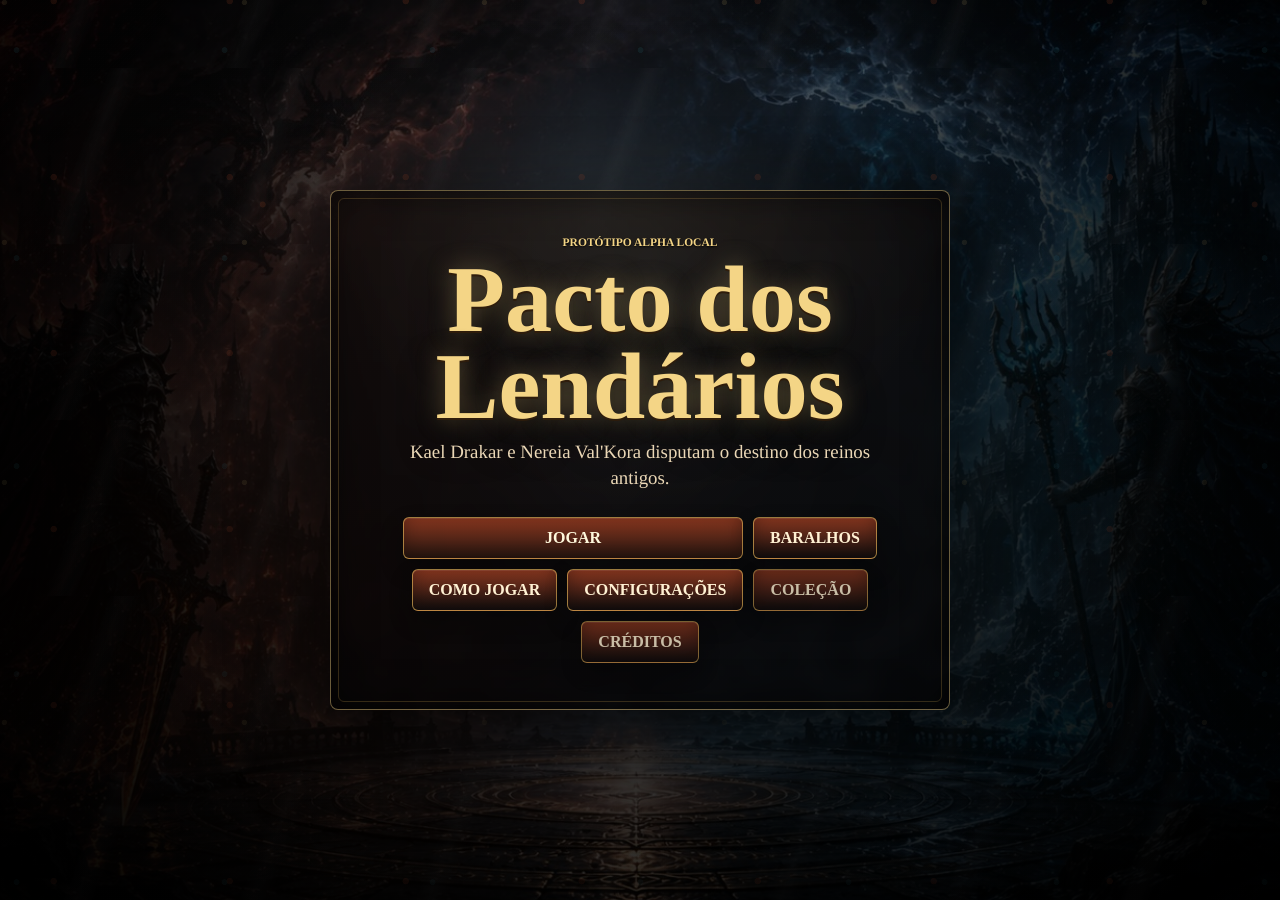
==== index.html @ d5face07 "Coloca index na raiz para GitHub Pages" ====
<!DOCTYPE html>
<html lang="pt-BR">
<head>
  <meta charset="UTF-8">
  <meta name="viewport" content="width=device-width, initial-scale=1.0">
  <title>Pacto dos Lendários - Alpha</title>
  <link rel="stylesheet" href="style.css">
</head>
<body>
  <main id="app">
    <section id="menuScreen" class="screen menu-screen active" aria-label="Menu inicial">
      <div class="menu-atmosphere" aria-hidden="true"></div>
      <div class="menu-shell">
        <p class="eyebrow">Protótipo Alpha Local</p>
        <h1>Pacto dos Lendários</h1>
        <p class="menu-subtitle">Kael Drakar e Nereia Val'Kora disputam o destino dos reinos antigos.</p>
        <div class="menu-actions">
          <button type="button" id="startMenuButton" class="primary-action">Jogar</button>
          <button type="button" id="decksMenuButton">Baralhos</button>
          <button type="button" id="howToMenuButton">Como Jogar</button>
          <button type="button" id="settingsMenuButton">Configurações</button>
          <button type="button" id="collectionMenuButton" class="minor-action">Coleção</button>
          <button type="button" id="creditsMenuButton" class="minor-action">Créditos</button>
        </div>
      </div>
    </section>

    <section id="heroScreen" class="screen hero-screen" aria-label="Seleção de herói">
      <header class="screen-header">
        <button type="button" class="ghost-button" data-screen="menu">Voltar</button>
        <div>
          <p class="eyebrow">Escolha seu pacto</p>
          <h2>Seleção de Herói</h2>
        </div>
      </header>

      <div class="hero-choice-grid">
        <button type="button" class="hero-choice fire-choice" data-select-hero="fire">
          <img src="../cards/heroes/Kael.png" alt="Kael Drakar">
          <span class="choice-body">
            <span class="eyebrow">Elemento Fogo</span>
            <strong>Kael Drakar, o Rei das Chamas Eternas</strong>
            <span>Agressão, dano e sacrifício</span>
          </span>
        </button>

        <button type="button" class="hero-choice water-choice" data-select-hero="water">
          <img src="../cards/heroes/nereia.png" alt="Nereia Val'Kora">
          <span class="choice-body">
            <span class="eyebrow">Elemento Água</span>
            <strong>Nereia Val'Kora, A Mãe das Profundezas</strong>
            <span>Cura, controle e resistência</span>
          </span>
        </button>
      </div>
    </section>

    <section id="decksScreen" class="screen content-screen" aria-label="Construção de Deck">
      <header class="screen-header">
        <button type="button" class="ghost-button" data-screen="menu">Voltar</button>
        <div>
          <p class="eyebrow">Oficina arcana</p>
          <h2>Construção de Deck</h2>
        </div>
      </header>
      <div id="deckLists" class="deck-lists"></div>
    </section>

    <section id="collectionScreen" class="screen content-screen" aria-label="Coleção">
      <header class="screen-header">
        <button type="button" class="ghost-button" data-screen="menu">Voltar</button>
        <div>
          <p class="eyebrow">Arquivo dos pactos</p>
          <h2>Coleção</h2>
        </div>
      </header>

      <div class="feature-panel">
        <h3>Cartas Disponíveis</h3>
        <p>O protótipo já contém dois conjuntos jogáveis: Fogo e Água. Use Construção de Deck para consultar as listas completas enquanto a coleção visual é expandida.</p>
      </div>
    </section>

    <section id="settingsScreen" class="screen content-screen" aria-label="Configurações">
      <header class="screen-header">
        <button type="button" class="ghost-button" data-screen="menu">Voltar</button>
        <div>
          <p class="eyebrow">Preferências</p>
          <h2>Configurações</h2>
        </div>
      </header>

      <div class="feature-panel settings-panel">
        <label>
          <span>Partículas e névoa</span>
          <input type="checkbox" checked disabled>
        </label>
        <label>
          <span>Animações de combate</span>
          <input type="checkbox" checked disabled>
        </label>
        <div class="audio-settings">
          <button type="button" id="soundToggleButton" class="sound-toggle" aria-pressed="false">Som: desligado</button>
          <label>
            <span>Volume</span>
            <input type="range" id="volumeSlider" min="0" max="100" value="55">
          </label>
        </div>
        <p>Áudio e opções avançadas ficam preparados para quando houver assets próprios no projeto.</p>
      </div>
    </section>

    <section id="creditsScreen" class="screen content-screen" aria-label="Créditos">
      <header class="screen-header">
        <button type="button" class="ghost-button" data-screen="menu">Voltar</button>
        <div>
          <p class="eyebrow">Crônicas</p>
          <h2>Créditos</h2>
        </div>
      </header>

      <div class="feature-panel">
        <h3>Pacto dos Lendários</h3>
        <p>Protótipo alpha local com arte de cartas e cenários fornecidos pelo projeto. Interface refeita com foco em clareza, fantasia medieval e sensação de card game profissional.</p>
      </div>
    </section>

    <section id="howToScreen" class="screen content-screen" aria-label="Como jogar">
      <header class="screen-header">
        <button type="button" class="ghost-button" data-screen="menu">Voltar</button>
        <div>
          <p class="eyebrow">Regras base</p>
          <h2>Como Jogar</h2>
        </div>
      </header>

      <div class="rules-panel">
        <ul>
          <li>Reduza a Vida do Herói inimigo a 0.</li>
          <li>Invoque Pactos, use Magias e controle o campo.</li>
          <li>Ataque Pactos inimigos ou o Herói quando o campo adversário estiver vazio.</li>
          <li>Pactos recém-invocados podem atacar Pactos, mas não podem atacar diretamente no mesmo turno.</li>
          <li>Cada Herói começa com 20 Vida, 5 Mana máxima, 5 Mana atual e 3 cartas.</li>
          <li>No início do turno, a Mana máxima aumenta em +1, a Mana atual enche, o jogador compra 1 carta e seus Pactos curam 1 de Vida.</li>
          <li>O limite de mão é 7 cartas. No final do turno, cartas excedentes são descartadas automaticamente.</li>
        </ul>
      </div>
    </section>

    <section id="battleScreen" class="screen battle-screen" aria-label="Batalha">
      <div id="turnSplash" class="turn-splash" aria-hidden="true"></div>
      <aside id="cardDetailPanel" class="card-detail-panel" aria-label="Detalhes da Carta">
        <p class="eyebrow">Grimório</p>
        <div class="detail-empty">Passe o mouse sobre uma carta para abrir o grimório.</div>
      </aside>

      <div class="battle-table">
        <div id="botArea" class="player-board bot-board"></div>

        <section class="battle-banner" aria-label="Área de batalha">
          <div class="turn-copy">
            <p class="eyebrow">Área de Batalha</p>
            <h2 id="turnTitle">Pacto dos Lendários</h2>
            <p id="statusText" class="status-text">Aguardando partida...</p>
          </div>
          <div class="battle-actions">
            <button type="button" id="endTurnButton">Encerrar Turno</button>
            <button type="button" id="toggleLogButton" aria-expanded="false">Log</button>
            <button type="button" id="toggleRulesButton" aria-expanded="false">Regras</button>
            <button type="button" id="backToMenuButton">Menu</button>
          </div>
        </section>

        <div id="humanArea" class="player-board human-board"></div>
      </div>

      <div class="floating-panels" aria-live="polite">
        <section id="logDrawer" class="floating-panel log-panel" aria-label="Log da partida" hidden>
          <h3>Log da Partida</h3>
          <div id="gameLog" class="game-log"></div>
        </section>

        <section id="rulesDrawer" class="floating-panel quick-rules" aria-label="Regras rápidas" hidden>
          <h3>Regras Rápidas</h3>
          <ul>
            <li>Reduza a Vida do Herói inimigo a 0.</li>
            <li>Pactos novos atacam Pactos, mas não o Herói.</li>
            <li>Ataque direto só com o campo inimigo vazio.</li>
            <li>Mana máxima aumenta +1 por turno.</li>
            <li>Limite de mão: 7 cartas.</li>
          </ul>
        </section>
      </div>
    </section>

    <section id="resultScreen" class="screen result-screen" aria-label="Resultado">
      <div class="result-panel">
        <p class="eyebrow">Fim da partida</p>
        <h2 id="resultTitle">Resultado</h2>
        <p id="resultText"></p>
        <div class="menu-actions">
          <button type="button" id="resultRestartButton">Jogar Novamente</button>
          <button type="button" id="resultMenuButton">Voltar ao Menu</button>
        </div>
      </div>
    </section>
  </main>

  <script src="script.js"></script>
</body>
</html>
---- style.css ----
:root {
  --bg: #050406;
  --ink: #0b0707;
  --stone: rgba(15, 11, 12, 0.78);
  --stone-strong: rgba(21, 14, 13, 0.9);
  --stone-soft: rgba(33, 24, 22, 0.64);
  --parchment: #d9c091;
  --text: #f7ead5;
  --muted: #c9b596;
  --dim: #8e7d67;
  --gold: #d9ad55;
  --gold-bright: #f4d586;
  --gold-dark: #725126;
  --red: #d65a34;
  --blue: #46b7cf;
  --violet: #7b55c8;
  --green: #72d48b;
  --danger: #e05656;
  --line: rgba(217, 173, 85, 0.44);
  --line-strong: rgba(244, 213, 134, 0.76);
  --shadow: rgba(0, 0, 0, 0.58);
  --theme-primary: #d65a34;
  --theme-secondary: #f4d586;
  --theme-soft: rgba(214, 90, 52, 0.24);
  --theme-faint: rgba(214, 90, 52, 0.1);
  --theme-border: rgba(244, 213, 134, 0.7);
  --theme-button: rgba(137, 80, 44, 0.98);
  --arena-bg: url("../assets/backgrounds/arena_principal.png");
  --menu-bg: url("../assets/backgrounds/menu_principal.png");
}

body.theme-fire {
  --theme-primary: #d95d31;
  --theme-secondary: #f4d586;
  --theme-soft: rgba(217, 93, 49, 0.28);
  --theme-faint: rgba(217, 93, 49, 0.11);
  --theme-border: rgba(244, 188, 92, 0.78);
  --theme-button: rgba(134, 54, 31, 0.98);
}

body.theme-water {
  --theme-primary: #49bbd4;
  --theme-secondary: #d7f4ff;
  --theme-soft: rgba(73, 187, 212, 0.25);
  --theme-faint: rgba(73, 187, 212, 0.1);
  --theme-border: rgba(166, 232, 245, 0.72);
  --theme-button: rgba(35, 83, 104, 0.98);
}

body.theme-nature {
  --theme-primary: #68c06d;
  --theme-secondary: #eddc8d;
  --theme-soft: rgba(104, 192, 109, 0.24);
  --theme-faint: rgba(104, 192, 109, 0.1);
  --theme-border: rgba(189, 221, 126, 0.72);
  --theme-button: rgba(47, 94, 54, 0.98);
}

body.theme-wind {
  --theme-primary: #7be1e9;
  --theme-secondary: #f4fbff;
  --theme-soft: rgba(123, 225, 233, 0.22);
  --theme-faint: rgba(123, 225, 233, 0.09);
  --theme-border: rgba(207, 250, 255, 0.7);
  --theme-button: rgba(45, 105, 113, 0.98);
}

body.theme-light {
  --theme-primary: #fff1bd;
  --theme-secondary: #ffffff;
  --theme-soft: rgba(255, 241, 189, 0.22);
  --theme-faint: rgba(255, 241, 189, 0.09);
  --theme-border: rgba(255, 246, 202, 0.78);
  --theme-button: rgba(119, 95, 42, 0.98);
}

body.theme-dark {
  --theme-primary: #8d5ee6;
  --theme-secondary: #d5c2ff;
  --theme-soft: rgba(141, 94, 230, 0.24);
  --theme-faint: rgba(141, 94, 230, 0.1);
  --theme-border: rgba(177, 142, 244, 0.72);
  --theme-button: rgba(60, 37, 95, 0.98);
}

* {
  box-sizing: border-box;
}

html {
  background: var(--bg);
}

body {
  margin: 0;
  min-height: 100vh;
  color: var(--text);
  background:
    radial-gradient(circle at 20% 10%, var(--theme-soft), transparent 28rem),
    radial-gradient(circle at 78% 10%, rgba(70, 183, 207, 0.16), transparent 30rem),
    linear-gradient(145deg, #050405 0%, #100b0b 56%, #060506 100%);
  font-family: "Cinzel", "Cormorant Garamond", "Palatino Linotype", Georgia, serif;
  overflow-x: hidden;
}

button,
input {
  color: inherit;
  font: inherit;
}

button {
  -webkit-tap-highlight-color: transparent;
}

.screen {
  display: none;
  width: min(1720px, 100%);
  min-height: 100vh;
  margin: 0 auto;
  padding: 18px;
  position: relative;
}

.screen.active {
  display: block;
}

.menu-screen,
.result-screen,
.content-screen,
.hero-screen {
  width: 100%;
  max-width: none;
  isolation: isolate;
}

.menu-screen::before,
.content-screen::before,
.hero-screen::before,
.result-screen::before {
  content: "";
  position: fixed;
  inset: 0;
  z-index: -3;
  background:
    linear-gradient(90deg, rgba(0, 0, 0, 0.68), rgba(0, 0, 0, 0.18) 47%, rgba(0, 0, 0, 0.72)),
    var(--arena-bg) center / cover no-repeat;
}

.content-screen::after,
.hero-screen::after,
.result-screen::after {
  content: "";
  position: fixed;
  inset: 0;
  z-index: -2;
  pointer-events: none;
  background:
    radial-gradient(circle at 50% 35%, transparent 0 24rem, rgba(0, 0, 0, 0.3) 46rem),
    radial-gradient(circle at 10% 86%, rgba(214, 90, 52, 0.18), transparent 24rem),
    radial-gradient(circle at 88% 80%, rgba(70, 183, 207, 0.14), transparent 24rem);
}

.menu-screen.active,
.result-screen.active {
  display: grid;
  place-items: center;
}

.menu-screen {
  overflow: hidden;
  background:
    linear-gradient(90deg, rgba(0, 0, 0, 0.88) 0%, rgba(0, 0, 0, 0.42) 46%, rgba(0, 0, 0, 0.82) 100%),
    radial-gradient(circle at 26% 62%, rgba(217, 93, 49, 0.24), transparent 26rem),
    radial-gradient(circle at 76% 58%, rgba(73, 187, 212, 0.2), transparent 26rem),
    var(--menu-bg) center / cover no-repeat;
}

.menu-screen::before {
  display: none;
}

.menu-screen::after,
.battle-screen.active::after {
  content: "";
  position: absolute;
  inset: 0;
  z-index: 0;
  pointer-events: none;
  background:
    radial-gradient(circle at center, transparent 0 24rem, rgba(0, 0, 0, 0.4) 55rem),
    linear-gradient(180deg, rgba(0, 0, 0, 0.18), rgba(0, 0, 0, 0.68));
}

.menu-atmosphere,
.battle-screen.active::before {
  position: absolute;
  inset: -12%;
  z-index: 0;
  pointer-events: none;
  opacity: 0.72;
  background:
    radial-gradient(circle at 18% 62%, rgba(214, 90, 52, 0.26) 0 0.18rem, transparent 0.22rem),
    radial-gradient(circle at 66% 46%, rgba(244, 213, 134, 0.2) 0 0.14rem, transparent 0.19rem),
    radial-gradient(circle at 82% 76%, rgba(70, 183, 207, 0.16) 0 0.16rem, transparent 0.2rem),
    radial-gradient(circle at 42% 28%, var(--theme-soft) 0 0.16rem, transparent 0.21rem),
    linear-gradient(110deg, transparent 0 36%, rgba(255, 255, 255, 0.05) 42%, transparent 50% 100%);
  background-size: 11rem 11rem, 15rem 15rem, 13rem 13rem, 62rem 100%;
  filter: blur(0.2px);
  animation: emberDrift 14s linear infinite;
}

.menu-shell {
  position: relative;
  z-index: 1;
  width: min(620px, calc(100% - 24px));
  margin-inline: auto;
  padding: clamp(24px, 4vw, 46px);
  text-align: center;
  border: 1px solid rgba(244, 213, 134, 0.42);
  border-radius: 8px;
  background:
    linear-gradient(180deg, rgba(18, 11, 10, 0.58), rgba(5, 4, 5, 0.74)),
    radial-gradient(circle at 50% 0%, rgba(244, 213, 134, 0.14), transparent 20rem);
  box-shadow:
    inset 0 0 42px rgba(0, 0, 0, 0.62),
    0 34px 90px rgba(0, 0, 0, 0.62);
  backdrop-filter: blur(8px);
  animation: panelRise 640ms ease both;
}

.menu-shell::before,
.result-panel::before,
.feature-panel::before,
.rules-panel::before,
.deck-column::before {
  content: "";
  position: absolute;
  inset: 7px;
  border: 1px solid rgba(217, 173, 85, 0.22);
  border-radius: 6px;
  pointer-events: none;
}

.eyebrow,
.zone-label,
.card-type,
.stat-label {
  margin: 0;
  color: var(--gold-bright);
  font-size: 0.72rem;
  font-weight: 700;
  letter-spacing: 0;
  text-transform: uppercase;
  text-shadow: 0 1px 2px #000;
}

.stat-label {
  display: block;
}

h1,
h2,
h3,
p {
  text-rendering: geometricPrecision;
}

h1,
h2,
h3 {
  margin: 0;
  letter-spacing: 0;
}

.menu-shell h1 {
  margin: 8px 0 10px;
  color: var(--gold-bright);
  font-size: clamp(2.8rem, 8vw, 5.9rem);
  line-height: 0.92;
  text-shadow:
    0 2px 0 #2f1d0c,
    0 0 26px rgba(244, 213, 134, 0.35),
    0 18px 40px rgba(0, 0, 0, 0.86);
}

.menu-subtitle {
  width: min(480px, 100%);
  margin: 0 auto 26px;
  color: #ead7b6;
  font-size: clamp(0.98rem, 1.5vw, 1.18rem);
  line-height: 1.35;
}

.menu-actions,
.battle-actions {
  display: flex;
  flex-wrap: wrap;
  justify-content: center;
  gap: 10px;
}

.menu-actions button,
.battle-actions button,
.ghost-button {
  min-height: 42px;
  border: 1px solid rgba(217, 173, 85, 0.68);
  border-radius: 6px;
  padding: 10px 16px;
  background:
    linear-gradient(180deg, var(--theme-button), rgba(22, 16, 15, 0.98)),
    radial-gradient(circle at top, var(--theme-faint), transparent 12rem);
  color: #fff1d3;
  cursor: pointer;
  font-weight: 800;
  text-transform: uppercase;
  box-shadow:
    inset 0 1px 0 rgba(255, 255, 255, 0.08),
    inset 0 -8px 18px rgba(0, 0, 0, 0.32),
    0 10px 22px rgba(0, 0, 0, 0.3);
  transition: transform 160ms ease, border-color 160ms ease, box-shadow 160ms ease, background 160ms ease;
}

.menu-actions button:hover,
.battle-actions button:hover,
.ghost-button:hover {
  border-color: var(--gold-bright);
  transform: translateY(-2px);
  box-shadow:
    inset 0 1px 0 rgba(255, 255, 255, 0.14),
    inset 0 -8px 18px rgba(0, 0, 0, 0.32),
    0 0 22px rgba(217, 173, 85, 0.26),
    0 16px 26px rgba(0, 0, 0, 0.36);
}

.menu-actions .primary-action {
  flex-basis: min(100%, 340px);
  color: #fff8dc;
  background:
    linear-gradient(180deg, var(--theme-button), rgba(45, 25, 18, 0.98)),
    radial-gradient(circle at top, var(--theme-soft), transparent 14rem);
}

.menu-actions .minor-action {
  opacity: 0.78;
}

button:disabled {
  opacity: 0.46;
  cursor: not-allowed;
  transform: none;
  box-shadow: inset 0 -8px 18px rgba(0, 0, 0, 0.28);
}

.screen-header {
  position: relative;
  z-index: 1;
  width: min(1260px, 100%);
  margin: 0 auto 18px;
  display: flex;
  align-items: center;
  gap: 14px;
}

.screen-header h2,
.result-panel h2 {
  color: var(--gold-bright);
  font-size: clamp(1.8rem, 4vw, 3.5rem);
  line-height: 1;
  text-shadow: 0 0 18px rgba(217, 173, 85, 0.28);
}

.hero-choice-grid,
.deck-lists,
.rules-panel,
.feature-panel {
  position: relative;
  z-index: 1;
  width: min(1260px, 100%);
  margin: 0 auto;
}

.hero-choice-grid {
  display: grid;
  grid-template-columns: repeat(2, minmax(280px, 1fr));
  gap: 18px;
}

.hero-choice {
  min-height: min(72vh, 640px);
  border: 1px solid rgba(217, 173, 85, 0.48);
  border-radius: 8px;
  padding: 0;
  overflow: hidden;
  background:
    linear-gradient(180deg, rgba(10, 7, 8, 0.56), rgba(10, 7, 8, 0.92)),
    rgba(12, 9, 11, 0.86);
  text-align: left;
  cursor: pointer;
  box-shadow: 0 24px 60px rgba(0, 0, 0, 0.48);
  transition: transform 180ms ease, border-color 180ms ease, box-shadow 180ms ease;
  backdrop-filter: blur(5px);
}

.hero-choice:hover {
  transform: translateY(-5px);
  border-color: var(--gold-bright);
  box-shadow: 0 0 34px rgba(217, 173, 85, 0.16), 0 28px 70px rgba(0, 0, 0, 0.56);
}

.hero-choice img {
  display: block;
  width: 100%;
  height: min(52vh, 460px);
  max-width: 100%;
  max-height: 100%;
  object-fit: contain;
  object-position: center top;
  background: #050405;
}

.choice-body {
  display: grid;
  gap: 8px;
  padding: 18px;
}

.choice-body strong {
  color: #fff2d3;
  font-size: clamp(1.25rem, 2.1vw, 1.8rem);
  line-height: 1.08;
}

.choice-body span:last-child {
  color: var(--muted);
}

.fire-choice {
  border-color: rgba(214, 90, 52, 0.62);
}

.water-choice {
  border-color: rgba(70, 183, 207, 0.58);
}

.feature-panel,
.rules-panel,
.result-panel,
.deck-column {
  position: relative;
  border: 1px solid rgba(217, 173, 85, 0.44);
  border-radius: 8px;
  background:
    linear-gradient(180deg, rgba(19, 13, 12, 0.78), rgba(7, 6, 7, 0.9)),
    radial-gradient(circle at top, rgba(217, 173, 85, 0.1), transparent 24rem);
  box-shadow: 0 22px 56px rgba(0, 0, 0, 0.48);
  backdrop-filter: blur(8px);
}

.feature-panel,
.rules-panel,
.result-panel {
  padding: clamp(20px, 4vw, 38px);
}

.feature-panel h3,
.deck-column h3 {
  margin-bottom: 10px;
  color: var(--gold-bright);
  font-size: clamp(1.25rem, 2.2vw, 1.8rem);
}

.feature-panel p {
  max-width: 760px;
  margin: 0;
  color: var(--muted);
  font-size: 1rem;
  line-height: 1.52;
}

.result-panel {
  width: min(620px, calc(100% - 24px));
  text-align: center;
}

.result-panel p {
  color: var(--muted);
  line-height: 1.45;
}

.settings-panel {
  display: grid;
  gap: 14px;
}

.settings-panel label {
  display: flex;
  align-items: center;
  justify-content: space-between;
  gap: 18px;
  border: 1px solid rgba(217, 173, 85, 0.2);
  border-radius: 6px;
  padding: 12px 14px;
  background: rgba(255, 255, 255, 0.035);
}

.audio-settings {
  display: grid;
  grid-template-columns: auto minmax(220px, 1fr);
  gap: 12px;
  align-items: center;
}

.audio-settings label {
  margin: 0;
}

.sound-toggle {
  min-height: 42px;
  border: 1px solid var(--theme-border);
  border-radius: 6px;
  padding: 9px 14px;
  background:
    linear-gradient(180deg, var(--theme-button), rgba(20, 14, 13, 0.98)),
    radial-gradient(circle at top, var(--theme-faint), transparent 12rem);
  color: #fff1d3;
  cursor: pointer;
  font-weight: 900;
  text-transform: uppercase;
}

.deck-lists {
  display: grid;
  grid-template-columns: repeat(2, minmax(280px, 1fr));
  gap: 16px;
}

.deck-column {
  padding: 16px;
}

.deck-list {
  display: grid;
  gap: 8px;
}

.deck-row {
  display: grid;
  grid-template-columns: 62px 1fr auto;
  gap: 10px;
  align-items: center;
  border: 1px solid rgba(217, 173, 85, 0.18);
  border-radius: 7px;
  padding: 8px;
  background: rgba(255, 255, 255, 0.035);
}

.deck-row img {
  width: 62px;
  height: 62px;
  max-width: 100%;
  max-height: 100%;
  border-radius: 5px;
  object-fit: contain;
  object-position: center;
  background: #050405;
}

.deck-row strong,
.deck-row span {
  display: block;
}

.deck-row span {
  color: var(--muted);
  font-size: 0.86rem;
}

.deck-card-stats {
  display: flex;
  flex-wrap: wrap;
  align-items: center;
  gap: 5px 9px;
  margin-top: 3px;
}

.deck-card-type {
  color: var(--muted);
  font-size: 0.78rem;
  line-height: 1;
}

.copy-count {
  color: var(--gold-bright);
  font-size: 1.05rem;
}

.rules-panel ul {
  margin: 0;
  padding-left: 22px;
  display: grid;
  gap: 12px;
  color: var(--text);
  line-height: 1.45;
}

.battle-screen.active {
  display: grid;
  grid-template-columns: clamp(250px, 16vw, 340px) minmax(0, 1fr);
  gap: 9px;
  width: min(1900px, 100%);
  padding: 9px;
  isolation: isolate;
  overflow: visible;
}

.battle-screen.active::before {
  content: "";
  position: fixed;
  inset: 0;
  z-index: -3;
  opacity: 1;
  background:
    linear-gradient(90deg, rgba(0, 0, 0, 0.55), rgba(0, 0, 0, 0.18) 48%, rgba(0, 0, 0, 0.62)),
    radial-gradient(circle at 52% 42%, var(--theme-soft), transparent 27rem),
    radial-gradient(circle at 18% 78%, var(--theme-faint), transparent 26rem),
    radial-gradient(circle at 84% 70%, rgba(70, 183, 207, 0.15), transparent 24rem),
    var(--arena-bg) center / cover no-repeat;
  animation: arenaGlow 9s ease-in-out infinite alternate;
}

.battle-screen.active::after {
  position: fixed;
  z-index: -2;
}

.battle-screen > * {
  position: relative;
  z-index: 1;
}

.battle-table {
  display: grid;
  grid-template-rows: auto minmax(44px, auto) auto;
  gap: 9px;
  min-width: 0;
}

.card-detail-panel {
  position: sticky;
  top: 9px;
  align-self: start;
  height: calc(100vh - 18px);
  min-height: 620px;
  overflow: hidden auto;
  border: 1px solid rgba(217, 173, 85, 0.72);
  border-radius: 8px;
  padding: 16px 14px 16px 24px;
  background:
    linear-gradient(90deg, rgba(42, 23, 17, 0.96) 0 14px, transparent 14px 100%),
    radial-gradient(circle at top, rgba(244, 213, 134, 0.16), transparent 16rem),
    linear-gradient(180deg, rgba(33, 21, 16, 0.94), rgba(12, 8, 7, 0.98));
  box-shadow:
    inset 9px 0 20px rgba(0, 0, 0, 0.52),
    inset 0 0 36px rgba(0, 0, 0, 0.48),
    0 18px 44px rgba(0, 0, 0, 0.46);
  backdrop-filter: blur(7px);
}

.card-detail-panel::before {
  content: "";
  position: absolute;
  inset: 8px;
  border: 1px solid rgba(244, 213, 134, 0.22);
  border-radius: 6px;
  pointer-events: none;
}

.card-detail-panel::after {
  content: "";
  position: absolute;
  left: 10px;
  top: 48px;
  bottom: 48px;
  width: 1px;
  background: linear-gradient(180deg, transparent, rgba(244, 213, 134, 0.44), transparent);
  box-shadow: 0 0 12px rgba(244, 213, 134, 0.32);
  pointer-events: none;
}

.card-detail-panel > * {
  position: relative;
  z-index: 1;
}

.card-detail-panel .eyebrow {
  margin-bottom: 10px;
  text-align: center;
}

.detail-empty {
  min-height: 320px;
  display: grid;
  place-items: center;
  gap: 8px;
  color: var(--muted);
  text-align: center;
  line-height: 1.38;
}

.detail-empty strong {
  color: var(--gold-bright);
  font-size: 1.25rem;
}

.detail-empty span {
  max-width: 220px;
}

.detail-image-wrap {
  width: 100%;
  aspect-ratio: 2 / 3;
  margin-top: 10px;
  border: 1px solid rgba(244, 213, 134, 0.5);
  border-radius: 8px;
  padding: 8px;
  display: grid;
  place-items: center;
  background:
    radial-gradient(circle at center, rgba(244, 213, 134, 0.1), transparent 60%),
    #050405;
  box-shadow: 0 0 28px rgba(0, 0, 0, 0.52), inset 0 0 18px rgba(0, 0, 0, 0.62);
}

.detail-image-horizontal {
  aspect-ratio: 16 / 9;
}

.detail-image-wrap img,
.portrait-frame img,
.support-image img,
.card img,
.deck-row img,
.full-card-image {
  display: block;
  width: 100%;
  height: 100%;
  max-width: 100%;
  max-height: 100%;
  object-fit: contain;
  object-position: center;
  background: #050405;
}

.portrait-frame img,
.support-image img {
  object-position: center top;
}

.detail-body {
  margin-top: 12px;
  display: grid;
  gap: 8px;
}

.detail-body h3 {
  color: #fff0c8;
  font-size: clamp(1.1rem, 1.65vw, 1.45rem);
  line-height: 1.05;
  text-shadow: 0 0 16px rgba(217, 173, 85, 0.2);
}

.detail-subtitle,
.detail-body p {
  margin: 0;
  color: var(--muted);
  font-size: 0.88rem;
  line-height: 1.35;
}

.detail-statline {
  display: flex;
  flex-wrap: wrap;
  gap: 6px;
}

.detail-statline > span {
  border: 1px solid rgba(217, 173, 85, 0.38);
  border-radius: 999px;
  padding: 4px 8px;
  background: rgba(255, 255, 255, 0.055);
  color: #f3d594;
  font-size: 0.75rem;
  font-weight: 800;
}

.detail-statline .detail-icon-stat {
  min-height: 26px;
  padding: 4px 8px 4px 6px;
}

.detail-lore {
  border-top: 1px solid rgba(217, 173, 85, 0.24);
  padding-top: 9px;
  color: #d9c29b;
  font-style: italic;
}

.battle-banner,
.quick-rules,
.log-panel,
.player-board {
  border: 1px solid rgba(217, 173, 85, 0.42);
  border-radius: 8px;
  background:
    linear-gradient(180deg, rgba(15, 10, 10, 0.66), rgba(5, 4, 5, 0.78)),
    radial-gradient(circle at center, rgba(217, 173, 85, 0.09), transparent 32rem);
  box-shadow:
    inset 0 0 30px rgba(0, 0, 0, 0.38),
    0 18px 34px rgba(0, 0, 0, 0.36);
  backdrop-filter: blur(6px);
}

.battle-banner {
  position: relative;
  overflow: hidden;
  min-height: 44px;
  padding: 6px 10px;
  display: grid;
  grid-template-columns: minmax(0, 1fr) auto;
  gap: 14px;
  align-items: center;
  text-align: left;
}

.battle-banner::before {
  content: "";
  position: absolute;
  inset: 4px;
  border: 1px solid rgba(244, 213, 134, 0.16);
  border-radius: 6px;
  pointer-events: none;
}

.battle-banner h2 {
  color: var(--gold-bright);
  text-transform: uppercase;
  font-size: clamp(1rem, 1.45vw, 1.45rem);
  line-height: 1;
  text-shadow: 0 0 20px rgba(217, 173, 85, 0.26);
}

.status-text {
  min-height: 1rem;
  margin: 2px 0 0;
  color: #f2dca5;
  font-size: clamp(0.76rem, 0.92vw, 0.9rem);
}

.battle-actions {
  justify-content: center;
  flex-wrap: nowrap;
}

.battle-actions button {
  width: auto;
  min-height: 34px;
  padding: 7px 14px;
  font-size: 0.76rem;
  white-space: nowrap;
}

.battle-actions button.active-toggle {
  border-color: var(--theme-secondary);
  background:
    linear-gradient(180deg, var(--theme-button), rgba(37, 24, 19, 0.98)),
    radial-gradient(circle at top, var(--theme-soft), transparent 12rem);
  box-shadow:
    inset 0 1px 0 rgba(255, 255, 255, 0.14),
    0 0 22px var(--theme-soft),
    0 12px 24px rgba(0, 0, 0, 0.35);
}

.floating-panels {
  position: fixed;
  inset: 0;
  z-index: 35;
  pointer-events: none;
}

.floating-panel[hidden] {
  display: none !important;
}

.floating-panel {
  position: absolute;
  right: 14px;
  top: 76px;
  width: min(380px, calc(100vw - 28px));
  max-height: calc(100vh - 96px);
  overflow: hidden;
  pointer-events: auto;
  animation: drawerIn 180ms ease both;
}

.floating-panel.is-closing {
  animation: drawerOut 180ms ease both;
}

.floating-panel .game-log {
  height: min(46vh, 360px);
}

.turn-splash {
  position: fixed;
  left: 50%;
  top: 50%;
  z-index: 40;
  min-width: min(720px, 90vw);
  padding: clamp(16px, 3vw, 34px);
  transform: translate(-50%, -50%) scale(0.82);
  border-block: 1px solid rgba(244, 213, 134, 0.7);
  opacity: 0;
  pointer-events: none;
  color: #fff2c7;
  text-align: center;
  text-transform: uppercase;
  font-size: clamp(2.8rem, 8vw, 7rem);
  font-weight: 900;
  line-height: 0.92;
  text-shadow:
    0 2px 0 #2b1808,
    0 0 34px rgba(244, 213, 134, 0.52),
    0 20px 60px #000;
  background:
    linear-gradient(90deg, transparent, rgba(0, 0, 0, 0.78), transparent),
    radial-gradient(circle at center, rgba(217, 173, 85, 0.24), transparent 34rem);
}

.turn-splash.show {
  animation: turnSplash 1450ms ease forwards;
}

.battle-feedback {
  position: fixed;
  left: 50%;
  top: 48%;
  z-index: 38;
  min-width: 150px;
  padding: 9px 14px;
  border: 1px solid var(--theme-border);
  border-radius: 999px;
  background:
    linear-gradient(180deg, rgba(20, 12, 11, 0.88), rgba(5, 4, 5, 0.94)),
    radial-gradient(circle at center, var(--theme-faint), transparent 12rem);
  color: #fff4d4;
  text-align: center;
  font-weight: 900;
  text-transform: uppercase;
  pointer-events: none;
  box-shadow: 0 0 24px var(--theme-soft), 0 18px 38px rgba(0, 0, 0, 0.52);
  animation: battleFeedback 900ms ease forwards;
}

.effect-summon {
  color: var(--theme-secondary);
}

.effect-attack {
  color: #ffe0a0;
}

.effect-damage {
  border-color: rgba(224, 86, 86, 0.8);
  color: #ffb0a0;
  animation-name: battleFeedback, damageShake;
}

.effect-heal {
  border-color: rgba(114, 212, 139, 0.8);
  color: #bfffc8;
}

.effect-destroy {
  color: #d9b2ff;
}

.effect-turn-banner {
  border-color: var(--theme-border);
}

.effect-primordial-ready {
  color: var(--theme-secondary);
}

.player-board {
  padding: 8px;
  border-color: rgba(217, 173, 85, 0.34);
  transition: border-color 160ms ease, box-shadow 160ms ease, transform 160ms ease;
}

.player-board.active {
  border-color: var(--line-strong);
  box-shadow:
    0 0 0 1px rgba(244, 213, 134, 0.34),
    0 0 28px rgba(217, 173, 85, 0.18),
    0 18px 40px var(--shadow);
}

.player-layout {
  display: grid;
  grid-template-columns: clamp(142px, 9vw, 220px) minmax(500px, 1fr) clamp(300px, 23vw, 440px);
  gap: 10px;
  align-items: stretch;
}

.hero-panel,
.asset-card,
.primordial-button,
.pile-card {
  border: 1px solid rgba(217, 173, 85, 0.48);
  border-radius: 8px;
  overflow: hidden;
  background:
    linear-gradient(180deg, rgba(25, 18, 17, 0.96), rgba(7, 6, 7, 0.98)),
    radial-gradient(circle at top, rgba(244, 213, 134, 0.08), transparent 12rem);
}

.hero-panel {
  position: relative;
  width: 100%;
  padding: 0;
  text-align: left;
  cursor: default;
  border-color: var(--theme-border);
  box-shadow:
    0 0 22px var(--theme-faint),
    inset 0 0 24px rgba(0, 0, 0, 0.62),
    0 14px 26px rgba(0, 0, 0, 0.34);
}

.hero-panel::before {
  content: "";
  position: absolute;
  inset: 5px;
  border: 1px solid rgba(244, 213, 134, 0.22);
  border-radius: 5px;
  pointer-events: none;
}

.hero-panel::after {
  content: "";
  position: absolute;
  inset: 0;
  pointer-events: none;
  background:
    repeating-linear-gradient(135deg, transparent 0 14px, rgba(244, 213, 134, 0.025) 14px 15px),
    radial-gradient(circle at top, rgba(244, 213, 134, 0.12), transparent 10rem);
}

.portrait-frame {
  height: clamp(144px, 18vh, 236px);
  padding: 8px;
  display: grid;
  place-items: center;
  background:
    radial-gradient(circle at center top, rgba(244, 213, 134, 0.14), transparent 60%),
    #050405;
}

.hero-panel.direct-target {
  border-color: var(--danger);
  box-shadow: 0 0 0 2px rgba(224, 86, 86, 0.3), 0 0 28px rgba(224, 86, 86, 0.22);
  cursor: crosshair;
}

.hero-body,
.asset-body,
.primordial-body {
  position: relative;
  z-index: 1;
  padding: 8px;
}

.hero-body h3,
.asset-body h3,
.primordial-body h3 {
  margin: 3px 0 8px;
  color: #fff0cb;
  font-size: clamp(0.92rem, 1.15vw, 1.2rem);
  line-height: 1.06;
}

.asset-body p,
.primordial-body p {
  margin: 0;
  color: var(--muted);
  font-size: 0.72rem;
  line-height: 1.25;
}

.primordial-stats {
  display: flex;
  flex-wrap: wrap;
  align-items: center;
  gap: 5px 7px;
  color: #f2dca5;
  font-size: 0.72rem;
  line-height: 1.1;
}

.primordial-status {
  flex-basis: 100%;
  color: var(--muted);
}

.stat-grid {
  display: grid;
  grid-template-columns: repeat(2, minmax(0, 1fr));
  gap: 8px;
}

.icon-stat,
.detail-icon-stat {
  display: inline-flex;
  align-items: center;
  justify-content: center;
  gap: 5px;
  min-width: 0;
  color: #fff4d4;
  line-height: 1;
  vertical-align: middle;
}

.icon-stat strong,
.detail-icon-stat strong {
  color: inherit;
  font-weight: 900;
  line-height: 1;
}

.resource-icon {
  --resource-icon-size: 18px;
  width: var(--resource-icon-size);
  height: var(--resource-icon-size);
  min-width: var(--resource-icon-size);
  display: inline-grid;
  place-items: center;
  border-radius: 50%;
  overflow: hidden;
  vertical-align: middle;
  filter: drop-shadow(0 1px 2px #000);
}

.resource-icon img {
  display: block;
  width: 100%;
  height: 100%;
  object-fit: contain;
}

.resource-icon.icon-missing {
  border: 1px solid rgba(244, 213, 134, 0.42);
  background:
    radial-gradient(circle at 50% 42%, rgba(244, 213, 134, 0.78), rgba(217, 173, 85, 0.34) 42%, transparent 62%),
    rgba(5, 4, 5, 0.82);
}

.resource-icon.icon-missing img {
  display: none;
}

.stat {
  border: 1px solid rgba(217, 173, 85, 0.34);
  border-radius: 6px;
  padding: 7px 6px;
  background:
    linear-gradient(180deg, rgba(255, 255, 255, 0.06), rgba(0, 0, 0, 0.16)),
    radial-gradient(circle at left, var(--theme-faint), transparent 5rem);
}

.stat strong {
  color: #fff4d4;
  font-size: clamp(1rem, 1.28vw, 1.35rem);
  line-height: 1;
}

.stat .icon-stat {
  width: 100%;
  min-height: 34px;
  justify-content: flex-start;
}

.hero-panel .resource-icon {
  --resource-icon-size: clamp(22px, 1.65vw, 32px);
}

.hero-panel .stat-label {
  margin-bottom: 3px;
  color: var(--theme-secondary);
}

.sanity-normal strong {
  color: var(--green);
}

.sanity-unstable strong {
  color: var(--gold-bright);
}

.sanity-disturbed strong,
.sanity-mad strong {
  color: var(--danger);
}

.board-zone {
  display: grid;
  grid-template-rows: auto auto;
  gap: 7px;
  min-width: 0;
}

.field-zone,
.hand-zone {
  min-width: 0;
}

.field-zone > .zone-label,
.hand-zone > .zone-label {
  margin-bottom: 5px;
  text-align: center;
}

.field-grid {
  display: grid;
  grid-template-columns: repeat(3, minmax(0, 1fr));
  gap: 10px;
  min-height: clamp(236px, 26vh, 360px);
  padding: 8px;
  border: 1px solid rgba(217, 173, 85, 0.24);
  border-radius: 8px;
  background:
    radial-gradient(circle at center, rgba(217, 173, 85, 0.08), transparent 54%),
    linear-gradient(180deg, rgba(255, 255, 255, 0.025), rgba(0, 0, 0, 0.14));
}

.field-slot {
  position: relative;
  min-height: clamp(220px, 24vh, 342px);
  border: 1px solid rgba(217, 173, 85, 0.28);
  border-radius: 8px;
  background:
    radial-gradient(circle at center, rgba(217, 173, 85, 0.1), transparent 42%),
    repeating-linear-gradient(135deg, rgba(244, 213, 134, 0.035) 0 1px, transparent 1px 16px),
    rgba(255, 255, 255, 0.018);
  display: grid;
  place-items: center;
  padding: 6px;
  box-shadow: inset 0 0 26px rgba(0, 0, 0, 0.36);
  transition: border-color 160ms ease, box-shadow 160ms ease, transform 160ms ease;
}

.field-slot::before {
  content: "";
  position: absolute;
  inset: 22%;
  border: 1px solid rgba(244, 213, 134, 0.11);
  border-radius: 50%;
  box-shadow:
    inset 0 0 0 16px rgba(244, 213, 134, 0.018),
    0 0 22px rgba(244, 213, 134, 0.05);
  transform: rotate(24deg);
  pointer-events: none;
}

.field-slot > * {
  position: relative;
  z-index: 1;
}

.field-slot:hover,
.summon-ready-slot {
  border-color: var(--theme-border);
  box-shadow:
    inset 0 0 28px rgba(0, 0, 0, 0.38),
    0 0 18px var(--theme-faint);
}

.bot-board .field-slot {
  place-items: end center;
}

.human-board .field-slot {
  place-items: start center;
}

.empty-slot {
  width: 100%;
  height: 100%;
  display: grid;
  place-items: center;
  color: rgba(247, 234, 213, 0.26);
  font-size: 0.78rem;
  text-align: center;
}

.hand-row {
  display: flex;
  align-items: center;
  gap: 12px;
  min-height: clamp(210px, 16.5vw, 296px);
  overflow-x: auto;
  overflow-y: visible;
  padding: 8px 4px 12px;
  scroll-padding-inline: 12px;
}

.bot-hand-zone {
  display: none;
}

.hand-row::-webkit-scrollbar,
.game-log::-webkit-scrollbar,
.card-detail-panel::-webkit-scrollbar {
  width: 9px;
  height: 9px;
}

.hand-row::-webkit-scrollbar-track,
.game-log::-webkit-scrollbar-track,
.card-detail-panel::-webkit-scrollbar-track {
  background: rgba(0, 0, 0, 0.3);
}

.hand-row::-webkit-scrollbar-thumb,
.game-log::-webkit-scrollbar-thumb,
.card-detail-panel::-webkit-scrollbar-thumb {
  border: 1px solid rgba(244, 213, 134, 0.28);
  border-radius: 999px;
  background: linear-gradient(180deg, #8b6740, #3c2b25);
}

.side-panel {
  display: grid;
  grid-template-columns: minmax(0, 1fr) 86px;
  grid-template-rows: auto minmax(0, 1fr);
  gap: 10px;
  min-width: 0;
}

.support-image {
  aspect-ratio: 2 / 3;
  padding: 5px;
  display: grid;
  place-items: center;
  background:
    radial-gradient(circle at center, rgba(244, 213, 134, 0.09), transparent 60%),
    #050405;
}

.realm-card {
  grid-column: 1 / -1;
  display: grid;
  grid-template-columns: clamp(132px, 10vw, 190px) minmax(0, 1fr);
  align-items: stretch;
  min-height: clamp(132px, 16vh, 196px);
  border-color: var(--theme-border);
  box-shadow:
    inset 0 0 24px var(--theme-faint),
    0 0 24px var(--theme-faint),
    0 0 18px rgba(0, 0, 0, 0.32);
  transition: transform 160ms ease, box-shadow 160ms ease, border-color 160ms ease;
}

.realm-card:hover {
  transform: translateY(-2px);
  border-color: var(--theme-secondary);
  box-shadow:
    inset 0 0 30px var(--theme-faint),
    0 0 30px var(--theme-soft),
    0 12px 28px rgba(0, 0, 0, 0.4);
}

.realm-card .support-image {
  aspect-ratio: auto;
  min-height: clamp(132px, 16vh, 196px);
}

.realm-card .asset-body {
  align-self: center;
}

.primordial-button {
  position: relative;
  width: 100%;
  min-height: clamp(230px, 32vh, 390px);
  padding: 0;
  text-align: left;
  border-color: var(--theme-border);
  box-shadow:
    inset 0 0 28px var(--theme-faint),
    0 0 26px var(--theme-faint);
  transition: border-color 160ms ease, box-shadow 160ms ease, transform 160ms ease;
}

.primordial-button::before {
  content: "";
  position: absolute;
  inset: -18%;
  pointer-events: none;
  opacity: 0.36;
  background:
    radial-gradient(circle, rgba(244, 213, 134, 0.34) 0 0.1rem, transparent 0.16rem);
  background-size: 2.4rem 2.4rem;
  animation: primordialDust 5s linear infinite;
}

.primordial-button .support-image {
  height: clamp(166px, 24vh, 285px);
  aspect-ratio: auto;
}

.primordial-body p:last-child {
  display: none;
}

.primordial-button.available {
  border-color: var(--theme-secondary);
  box-shadow: 0 0 0 1px var(--theme-soft), 0 0 28px var(--theme-soft);
}

.primordial-button.playable {
  border-color: var(--theme-secondary);
  box-shadow:
    0 0 0 2px var(--theme-soft),
    0 0 36px var(--theme-soft);
  cursor: pointer;
  animation: primordialReady 1600ms ease-in-out infinite;
}

.primordial-button.locked,
.primordial-button.spent {
  opacity: 0.72;
  cursor: not-allowed;
}

.pile-row {
  display: grid;
  grid-template-columns: 1fr;
  grid-auto-rows: minmax(76px, 1fr);
  gap: 8px;
}

.pile-card {
  padding: 10px 7px;
  display: grid;
  align-content: center;
  justify-items: center;
  gap: 4px;
  text-align: center;
  background:
    radial-gradient(circle at center, rgba(70, 183, 207, 0.1), transparent 48%),
    linear-gradient(145deg, rgba(217, 173, 85, 0.07), transparent),
    #0b0809;
}

.pile-icon {
  display: grid;
  place-items: center;
}

.pile-icon .resource-icon {
  --resource-icon-size: clamp(24px, 2.2vw, 40px);
}

.pile-label {
  color: var(--theme-secondary);
  font-size: 0.68rem;
  font-weight: 900;
  line-height: 1;
  text-transform: uppercase;
  text-shadow: 0 1px 2px #000;
}

.pile-card strong {
  display: block;
  color: var(--gold-bright);
  font-size: clamp(1.45rem, 2.3vw, 2.4rem);
  line-height: 1;
}

.log-panel,
.quick-rules {
  padding: 11px;
}

.log-panel h3,
.quick-rules h3 {
  margin: 0 0 8px;
  color: var(--gold-bright);
  text-align: center;
  text-transform: uppercase;
  font-size: clamp(0.95rem, 1vw, 1.1rem);
  text-shadow: 0 0 14px rgba(217, 173, 85, 0.18);
}

.game-log {
  height: clamp(116px, 16vh, 220px);
  overflow-y: auto;
  padding: 4px 7px 0 0;
}

.log-entry {
  margin: 0 0 7px;
  color: #d4c0a0;
  font-size: 0.8rem;
  line-height: 1.32;
}

.log-entry:first-child {
  color: #fff0cc;
}

.quick-rules ul {
  margin: 0;
  padding-left: 18px;
  color: #cbb897;
  font-size: 0.8rem;
  line-height: 1.4;
}

.card {
  position: relative;
  border: 1px solid rgba(217, 173, 85, 0.58);
  border-radius: 8px;
  padding: 4px;
  overflow: visible;
  background:
    radial-gradient(circle at top, rgba(244, 213, 134, 0.12), transparent 9rem),
    #050405;
  color: var(--text);
  cursor: pointer;
  box-shadow:
    inset 0 0 12px rgba(0, 0, 0, 0.7),
    0 10px 20px rgba(0, 0, 0, 0.42);
  transform-origin: center;
  transition: transform 170ms ease, border-color 170ms ease, box-shadow 170ms ease, filter 170ms ease;
  animation: cardArrival 360ms ease both;
}

.card:hover {
  border-color: var(--gold-bright);
  filter: saturate(1.12) brightness(1.08);
  z-index: 20;
}

.image-card {
  display: flex;
  flex-direction: column;
  justify-content: center;
}

.hand-card {
  width: clamp(144px, 9.6vw, 192px);
  min-width: clamp(144px, 9.6vw, 192px);
  aspect-ratio: 2 / 3;
}

.hand-card:hover {
  transform: translateY(-30px) scale(1.52);
  box-shadow:
    0 0 0 1px var(--theme-border),
    0 0 34px var(--theme-soft),
    0 28px 44px rgba(0, 0, 0, 0.68);
}

.field-card {
  width: auto;
  height: 96%;
  max-height: 330px;
  min-width: 0;
  aspect-ratio: 2 / 3;
}

.field-card:hover {
  transform: translateY(-8px) scale(1.1);
  box-shadow:
    0 0 0 1px var(--theme-border),
    0 0 28px var(--theme-soft),
    0 20px 34px rgba(0, 0, 0, 0.56);
}

.hand-card img,
.field-card img {
  flex: 1 1 auto;
  min-height: 0;
}

.field-card-state {
  flex: 0 0 auto;
  margin-top: 4px;
  display: flex;
  align-items: center;
  justify-content: center;
  gap: 7px;
  color: #f2dca5;
  text-align: center;
  font-size: clamp(0.68rem, 0.75vw, 0.82rem);
  font-weight: 800;
  line-height: 1.1;
  text-shadow: 0 1px 2px #000;
}

.card-back {
  width: 44px;
  min-width: 44px;
  aspect-ratio: 2 / 3;
  border: 1px solid rgba(217, 173, 85, 0.56);
  border-radius: 7px;
  display: grid;
  place-items: center;
  background:
    radial-gradient(circle at center, rgba(70, 183, 207, 0.22), transparent 38%),
    linear-gradient(145deg, #211719, #060506);
}

.card-back span {
  width: 20px;
  height: 20px;
  border: 1px solid rgba(217, 173, 85, 0.42);
  border-radius: 50%;
}

.element-fire {
  border-color: rgba(214, 90, 52, 0.82);
}

.element-water {
  border-color: rgba(70, 183, 207, 0.82);
}

.playable {
  box-shadow:
    0 0 0 2px rgba(114, 212, 139, 0.28),
    0 0 22px rgba(114, 212, 139, 0.1),
    0 10px 20px rgba(0, 0, 0, 0.42);
}

.can-attack {
  border-color: var(--gold-bright);
  box-shadow:
    0 0 0 2px rgba(217, 173, 85, 0.28),
    0 0 26px rgba(217, 173, 85, 0.16),
    0 10px 20px rgba(0, 0, 0, 0.42);
  animation: summonPulse 1600ms ease-in-out infinite;
}

.selected {
  border-color: #fff6c8;
  box-shadow:
    0 0 0 3px rgba(248, 223, 155, 0.34),
    0 0 32px rgba(244, 213, 134, 0.32);
}

.targetable {
  border-color: var(--danger);
  box-shadow:
    0 0 0 3px rgba(224, 86, 86, 0.28),
    0 0 30px rgba(224, 86, 86, 0.22);
}

@keyframes panelRise {
  from {
    opacity: 0;
    transform: translateY(18px) scale(0.98);
  }
  to {
    opacity: 1;
    transform: translateY(0) scale(1);
  }
}

@keyframes emberDrift {
  from {
    transform: translate3d(-1%, 1%, 0);
    background-position: 0 0, 2rem 4rem, 5rem 1rem, 0 0;
  }
  to {
    transform: translate3d(1%, -1%, 0);
    background-position: 11rem 11rem, -8rem 18rem, 15rem -8rem, 62rem 0;
  }
}

@keyframes arenaGlow {
  from {
    filter: saturate(1) brightness(0.95);
  }
  to {
    filter: saturate(1.14) brightness(1.05);
  }
}

@keyframes cardArrival {
  from {
    opacity: 0;
    transform: translateY(10px) scale(0.96);
  }
  to {
    opacity: 1;
    transform: translateY(0) scale(1);
  }
}

@keyframes summonPulse {
  0%, 100% {
    filter: brightness(1);
  }
  50% {
    filter: brightness(1.12);
  }
}

@keyframes primordialDust {
  from {
    transform: translateY(0);
  }
  to {
    transform: translateY(-2.4rem);
  }
}

@keyframes drawerIn {
  from {
    opacity: 0;
    transform: translateX(18px) scale(0.98);
  }
  to {
    opacity: 1;
    transform: translateX(0) scale(1);
  }
}

@keyframes drawerOut {
  from {
    opacity: 1;
    transform: translateX(0) scale(1);
  }
  to {
    opacity: 0;
    transform: translateX(18px) scale(0.98);
  }
}

@keyframes battleFeedback {
  0% {
    opacity: 0;
    transform: translate(-50%, 8px) scale(0.92);
  }
  18% {
    opacity: 1;
    transform: translate(-50%, 0) scale(1.02);
  }
  78% {
    opacity: 1;
    transform: translate(-50%, -12px) scale(1);
  }
  100% {
    opacity: 0;
    transform: translate(-50%, -26px) scale(0.98);
  }
}

@keyframes damageShake {
  0%, 100% {
    margin-left: 0;
  }
  30% {
    margin-left: -4px;
  }
  55% {
    margin-left: 4px;
  }
}

@keyframes primordialReady {
  0%, 100% {
    filter: brightness(1);
  }
  50% {
    filter: brightness(1.16);
  }
}

@keyframes turnSplash {
  0% {
    opacity: 0;
    transform: translate(-50%, -50%) scale(0.72);
    filter: blur(8px);
  }
  18% {
    opacity: 1;
    transform: translate(-50%, -50%) scale(1.02);
    filter: blur(0);
  }
  72% {
    opacity: 1;
    transform: translate(-50%, -50%) scale(1);
  }
  100% {
    opacity: 0;
    transform: translate(-50%, -50%) scale(1.12);
  }
}

@media (min-width: 1600px) and (min-height: 880px) {
  .field-grid {
    min-height: 330px;
  }

  .field-slot {
    min-height: 310px;
  }

  .field-card {
    max-height: 320px;
  }
}

@media (max-height: 820px) and (min-width: 1181px) {
  .resource-icon {
    --resource-icon-size: 15px;
  }

  .battle-screen.active {
    padding: 4px;
    gap: 5px;
  }

  .battle-table {
    gap: 5px;
  }

  .card-detail-panel {
    top: 7px;
    height: calc(100vh - 14px);
    min-height: 0;
    padding: 12px 11px 12px 21px;
  }

  .detail-body {
    gap: 6px;
  }

  .detail-image-wrap {
    padding: 6px;
  }

  .battle-banner {
    min-height: 38px;
    padding-top: 4px;
    padding-bottom: 4px;
  }

  .battle-banner h2 {
    font-size: 1rem;
  }

  .status-text {
    font-size: 0.72rem;
  }

  .battle-actions button {
    min-height: 30px;
    padding: 5px 10px;
    font-size: 0.68rem;
  }

  .player-board {
    padding: 5px;
  }

  .player-layout {
    grid-template-columns: 126px minmax(520px, 1fr) 286px;
    gap: 8px;
  }

  .portrait-frame {
    height: 84px;
  }

  .hero-body,
  .asset-body,
  .primordial-body {
    padding: 5px;
  }

  .hero-body h3,
  .asset-body h3,
  .primordial-body h3 {
    margin: 2px 0 5px;
    font-size: 0.78rem;
  }

  .hero-body .eyebrow,
  .asset-body .card-type,
  .primordial-body .card-type,
  .stat-label {
    font-size: 0.58rem;
  }

  .stat-grid {
    gap: 4px;
  }

  .stat {
    padding: 3px;
  }

  .stat strong {
    font-size: 0.72rem;
  }

  .field-grid {
    min-height: 158px;
    padding: 6px;
  }

  .field-slot {
    min-height: 144px;
    padding: 4px;
  }

  .field-card {
    max-height: 140px;
  }

  .hand-card {
    width: 104px;
    min-width: 104px;
  }

  .hand-row {
    min-height: 134px;
    padding-top: 5px;
    padding-bottom: 4px;
  }

  .side-panel {
    grid-template-columns: minmax(0, 1fr) 78px;
    gap: 8px;
  }

  .realm-card {
    grid-template-columns: 102px minmax(0, 1fr);
    min-height: 86px;
  }

  .realm-card .support-image {
    min-height: 86px;
  }

  .primordial-button {
    min-height: 142px;
  }

  .primordial-button .support-image {
    height: 92px;
  }

  .pile-row {
    grid-auto-rows: minmax(58px, 1fr);
  }

  .game-log {
    height: 108px;
  }

  .quick-rules ul,
  .log-entry {
    font-size: 0.74rem;
  }

  .bot-board .player-layout {
    grid-template-columns: 112px minmax(520px, 1fr) 268px;
  }

  .bot-board .portrait-frame {
    height: 68px;
  }

  .bot-board .field-grid {
    min-height: 136px;
  }

  .bot-board .field-slot {
    min-height: 120px;
  }

  .bot-board .field-card {
    max-height: 116px;
  }

  .bot-board .realm-card {
    grid-template-columns: 88px minmax(0, 1fr);
    min-height: 72px;
  }

  .bot-board .realm-card .support-image {
    min-height: 72px;
  }

  .bot-board .primordial-button {
    min-height: 112px;
  }

  .bot-board .primordial-button .support-image {
    height: 68px;
  }

  .bot-board .pile-row {
    grid-auto-rows: minmax(50px, 1fr);
  }

  .human-board .field-grid {
    min-height: 150px;
  }

  .human-board .field-slot {
    min-height: 134px;
  }

  .human-board .field-card {
    max-height: 130px;
  }

  .human-board .hand-card {
    width: 98px;
    min-width: 98px;
  }

  .human-board .hand-row {
    min-height: 128px;
  }

  .human-board .portrait-frame {
    height: 76px;
  }

  .human-board .realm-card {
    grid-template-columns: 94px minmax(0, 1fr);
    min-height: 80px;
  }

  .human-board .realm-card .support-image {
    min-height: 80px;
  }

  .human-board .primordial-button {
    min-height: 126px;
  }

  .human-board .primordial-button .support-image {
    height: 84px;
  }
}

@media (max-width: 1280px) and (min-width: 1181px) {
  .battle-screen.active {
    grid-template-columns: 230px minmax(0, 1fr);
  }

  .player-layout {
    grid-template-columns: 122px minmax(430px, 1fr) 260px;
  }

  .side-panel {
    grid-template-columns: minmax(0, 1fr) 74px;
  }
}

@media (max-width: 1180px) {
  .battle-screen.active {
    grid-template-columns: 1fr;
  }

  .card-detail-panel {
    position: relative;
    top: auto;
    height: auto;
    min-height: auto;
    overflow: visible;
  }

  .detail-image-wrap {
    max-width: 260px;
    margin-inline: auto;
  }

  .game-log {
    height: 180px;
  }

  .floating-panel {
    top: 72px;
    right: 10px;
    left: 10px;
    width: auto;
  }
}

@media (max-width: 980px) {
  .player-layout,
  .deck-lists,
  .hero-choice-grid {
    grid-template-columns: 1fr;
  }

  .side-panel {
    grid-template-columns: minmax(0, 1fr) 82px;
  }

  .battle-banner {
    grid-template-columns: 1fr;
  }

  .battle-actions {
    justify-content: center;
  }
}

@media (max-width: 720px) {
  .screen {
    padding: 10px;
  }

  .menu-shell {
    padding: 22px;
  }

  .field-grid,
  .side-panel {
    grid-template-columns: 1fr;
  }

  .field-slot {
    min-height: 224px;
  }

  .hand-card {
    width: 128px;
    min-width: 128px;
  }

  .battle-actions button,
  .menu-actions button {
    flex: 1 1 100%;
  }
}
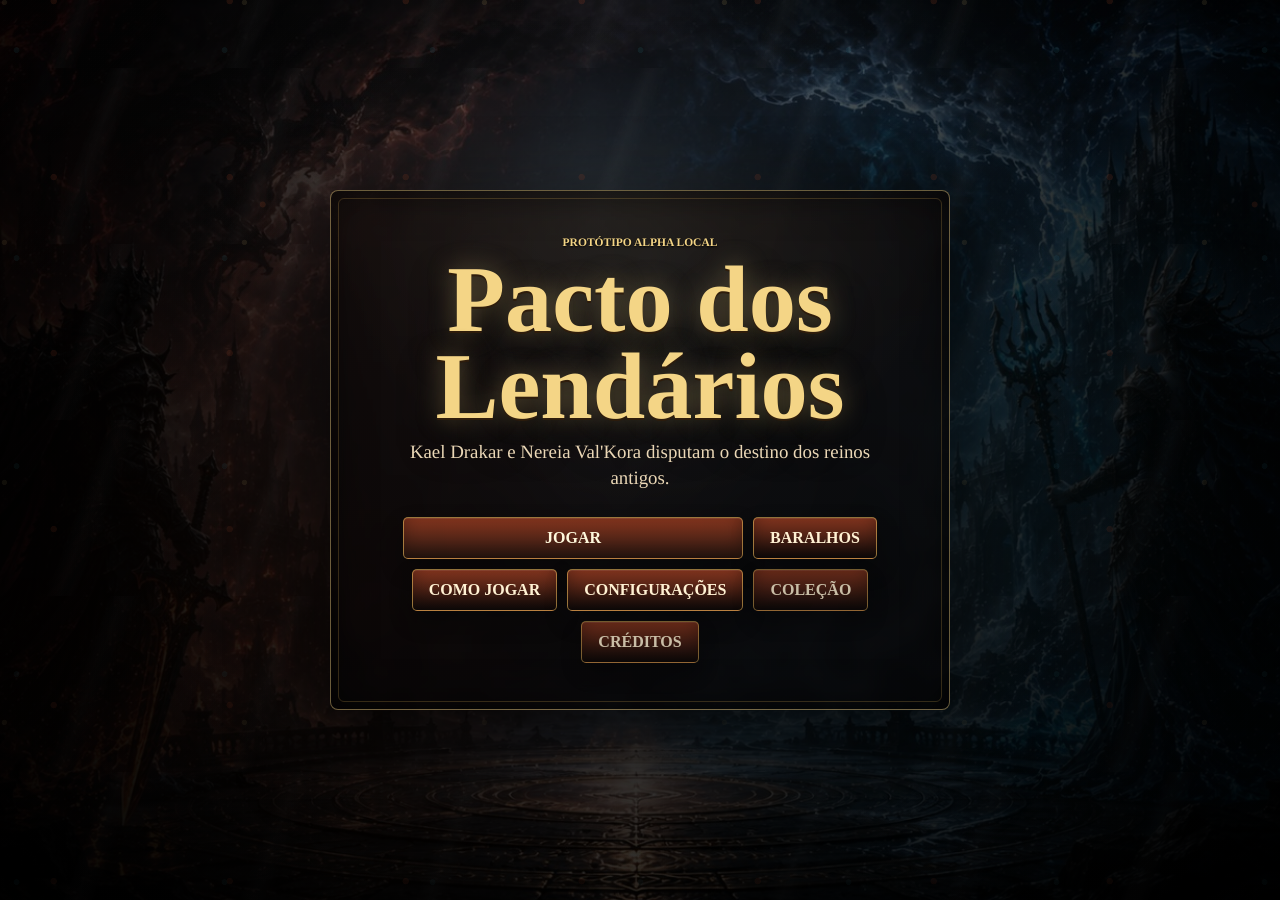
==== commit b054de0e: "fix: melhora interface do campo e corrige exibição das cartas" ====
--- a/index.html
+++ b/index.html
@@ -36,7 +36,7 @@
 
       <div class="hero-choice-grid">
         <button type="button" class="hero-choice fire-choice" data-select-hero="fire">
-          <img src="../cards/heroes/Kael.png" alt="Kael Drakar">
+          <img src="assets/heroes/kael.jpeg" alt="Kael Drakar">
           <span class="choice-body">
             <span class="eyebrow">Elemento Fogo</span>
             <strong>Kael Drakar, o Rei das Chamas Eternas</strong>
@@ -45,7 +45,7 @@
         </button>
 
         <button type="button" class="hero-choice water-choice" data-select-hero="water">
-          <img src="../cards/heroes/nereia.png" alt="Nereia Val'Kora">
+          <img src="assets/heroes/nereia.jpeg" alt="Nereia Val'Kora">
           <span class="choice-body">
             <span class="eyebrow">Elemento Água</span>
             <strong>Nereia Val'Kora, A Mãe das Profundezas</strong>
@@ -66,6 +66,21 @@
       <div id="deckLists" class="deck-lists"></div>
     </section>
 
+    <section id="pactScreen" class="screen content-screen pact-screen" aria-label="Seleção de Pactos">
+      <header class="screen-header">
+        <button type="button" class="ghost-button" data-screen="hero">Voltar</button>
+        <div>
+          <p class="eyebrow">Forme seu pacto</p>
+          <h2>Seleção de Pactos</h2>
+        </div>
+      </header>
+
+      <div class="pact-selection-panel">
+        <div id="pactSelectionContent" class="pact-selection-grid"></div>
+        <button type="button" id="confirmPactsButton" class="primary-action" disabled>Confirmar</button>
+      </div>
+    </section>
+
     <section id="collectionScreen" class="screen content-screen" aria-label="Coleção">
       <header class="screen-header">
         <button type="button" class="ghost-button" data-screen="menu">Voltar</button>
@@ -77,7 +92,7 @@
 
       <div class="feature-panel">
         <h3>Cartas Disponíveis</h3>
-        <p>O protótipo já contém dois conjuntos jogáveis: Fogo e Água. Use Construção de Deck para consultar as listas completas enquanto a coleção visual é expandida.</p>
+        <p>O protótipo contém dois heróis jogáveis, seus Pactos fixos, Reinos, Primordiais e decks compactos de Magias, Equipamentos e Eventos.</p>
       </div>
     </section>
 
@@ -136,25 +151,22 @@
 
       <div class="rules-panel">
         <ul>
-          <li>Reduza a Vida do Herói inimigo a 0.</li>
-          <li>Invoque Pactos, use Magias e controle o campo.</li>
-          <li>Ataque Pactos inimigos ou o Herói quando o campo adversário estiver vazio.</li>
-          <li>Pactos recém-invocados podem atacar Pactos, mas não podem atacar diretamente no mesmo turno.</li>
-          <li>Cada Herói começa com 20 Vida, 5 Mana máxima, 5 Mana atual e 3 cartas.</li>
-          <li>No início do turno, a Mana máxima aumenta em +1, a Mana atual enche, o jogador compra 1 carta e seus Pactos curam 1 de Vida.</li>
-          <li>O limite de mão é 7 cartas. No final do turno, cartas excedentes são descartadas automaticamente.</li>
+          <li>Cada jogador começa com 1 Herói, 3 Pactos fixos, 1 slot de Reino e 1 Pacto Primordial exclusivo bloqueado.</li>
+          <li>O Pacto do meio é o Pacto Ativo: ele pode atacar, mas não usa habilidades ativas.</li>
+          <li>Os Pactos laterais ficam no banco: não atacam, mas podem usar 1 habilidade por turno.</li>
+          <li>Uma vez por turno, você pode trocar o Pacto Ativo com um Pacto do banco.</li>
+          <li>Mana começa em 1, aumenta +1 de Mana máxima por turno, restaura no início do turno e vai até 10.</li>
+          <li>Você vence ao reduzir a Vida do Herói inimigo a 0 ou destruir os 3 Pactos inimigos.</li>
+          <li>Dê dois cliques em qualquer carta para abrir os detalhes completos no modal central.</li>
         </ul>
       </div>
     </section>
 
     <section id="battleScreen" class="screen battle-screen" aria-label="Batalha">
       <div id="turnSplash" class="turn-splash" aria-hidden="true"></div>
-      <aside id="cardDetailPanel" class="card-detail-panel" aria-label="Detalhes da Carta">
-        <p class="eyebrow">Grimório</p>
-        <div class="detail-empty">Passe o mouse sobre uma carta para abrir o grimório.</div>
-      </aside>
 
       <div class="battle-table">
+        <img id="officialBoardImage" class="official-board-image" src="assets/board/campo.jpeg" alt="">
         <div id="botArea" class="player-board bot-board"></div>
 
         <section class="battle-banner" aria-label="Área de batalha">
@@ -183,11 +195,11 @@
         <section id="rulesDrawer" class="floating-panel quick-rules" aria-label="Regras rápidas" hidden>
           <h3>Regras Rápidas</h3>
           <ul>
-            <li>Reduza a Vida do Herói inimigo a 0.</li>
-            <li>Pactos novos atacam Pactos, mas não o Herói.</li>
-            <li>Ataque direto só com o campo inimigo vazio.</li>
-            <li>Mana máxima aumenta +1 por turno.</li>
-            <li>Limite de mão: 7 cartas.</li>
+            <li>O Pacto central é o Ativo e é o único que ataca.</li>
+            <li>Pactos laterais usam habilidades, uma vez por turno cada.</li>
+            <li>Troque o Pacto Ativo uma vez por turno.</li>
+            <li>Primordial fica bloqueado até você ter 10 Mana.</li>
+            <li>Vitória: Herói inimigo a 0 Vida ou 3 Pactos destruídos.</li>
           </ul>
         </section>
       </div>
@@ -206,6 +218,14 @@
     </section>
   </main>
 
+  <div id="cardModal" class="card-modal" hidden>
+    <div class="card-modal-dialog" role="dialog" aria-modal="true" aria-label="Detalhes da carta">
+      <button type="button" id="cardModalClose" class="modal-close" aria-label="Fechar">Fechar</button>
+      <div id="cardModalBody" class="card-modal-body"></div>
+    </div>
+  </div>
+
+  <script src="configTabuleiro.js"></script>
   <script src="script.js"></script>
 </body>
 </html>
--- a/style.css
+++ b/style.css
@@ -25,8 +25,8 @@
   --theme-faint: rgba(214, 90, 52, 0.1);
   --theme-border: rgba(244, 213, 134, 0.7);
   --theme-button: rgba(137, 80, 44, 0.98);
-  --arena-bg: url("../assets/backgrounds/arena_principal.png");
-  --menu-bg: url("../assets/backgrounds/menu_principal.png");
+  --arena-bg: url("assets/board/arena_principal.png");
+  --menu-bg: url("assets/board/menu_principal.png");
 }
 
 body.theme-fire {
@@ -777,6 +777,31 @@
   color: var(--muted);
   font-size: 0.88rem;
   line-height: 1.35;
+}
+
+.detail-title {
+  color: #ffe5a3;
+  font-weight: 800;
+}
+
+.detail-effects {
+  display: grid;
+  gap: 7px;
+}
+
+.detail-effects p {
+  display: grid;
+  gap: 3px;
+  padding: 7px 8px;
+  border: 1px solid rgba(217, 173, 85, 0.24);
+  border-radius: 6px;
+  background: rgba(255, 255, 255, 0.045);
+}
+
+.detail-effects strong {
+  color: var(--theme-secondary);
+  font-size: 0.78rem;
+  text-transform: uppercase;
 }
 
 .detail-statline {
@@ -982,6 +1007,11 @@
   color: #bfffc8;
 }
 
+.effect-freeze {
+  border-color: rgba(181, 231, 246, 0.82);
+  color: #dcefff;
+}
+
 .effect-destroy {
   color: #d9b2ff;
 }
@@ -992,6 +1022,72 @@
 
 .effect-primordial-ready {
   color: var(--theme-secondary);
+}
+
+.primordial-summon-overlay {
+  position: fixed;
+  inset: 0;
+  z-index: 42;
+  display: grid;
+  place-items: center;
+  pointer-events: none;
+  background:
+    radial-gradient(circle at center, var(--theme-soft), transparent 28rem),
+    rgba(0, 0, 0, 0.48);
+  animation: primordialOverlay 1600ms ease forwards;
+}
+
+.primordial-summon-overlay.element-fire {
+  --theme-primary: #e35d32;
+  --theme-secondary: #ffd36f;
+  --theme-soft: rgba(227, 93, 50, 0.28);
+  --theme-border: rgba(255, 185, 87, 0.78);
+}
+
+.primordial-summon-overlay.element-water {
+  --theme-primary: #47c1d8;
+  --theme-secondary: #dcefff;
+  --theme-soft: rgba(71, 193, 216, 0.25);
+  --theme-border: rgba(181, 231, 246, 0.76);
+}
+
+.primordial-summon-card {
+  width: min(320px, 64vw);
+  display: grid;
+  gap: 8px;
+  justify-items: center;
+  text-align: center;
+  color: #fff3cd;
+  text-transform: uppercase;
+  text-shadow: 0 2px 8px #000;
+  animation: primordialSummon 1600ms ease forwards;
+}
+
+.primordial-summon-card img {
+  width: min(260px, 54vw);
+  aspect-ratio: 2 / 3;
+  object-fit: contain;
+  border: 1px solid var(--theme-border);
+  border-radius: 8px;
+  background: #050405;
+  box-shadow:
+    0 0 0 2px var(--theme-soft),
+    0 0 60px var(--theme-soft),
+    0 28px 68px rgba(0, 0, 0, 0.72);
+}
+
+.primordial-summon-card span {
+  color: var(--theme-secondary);
+  font-size: 0.8rem;
+  font-weight: 900;
+  letter-spacing: 0;
+}
+
+.primordial-summon-card strong {
+  max-width: 100%;
+  color: #fff4d4;
+  font-size: clamp(1.2rem, 4vw, 2.2rem);
+  line-height: 1.02;
 }
 
 .player-board {
@@ -1000,19 +1096,116 @@
   transition: border-color 160ms ease, box-shadow 160ms ease, transform 160ms ease;
 }
 
+.player-board.element-fire {
+  --theme-primary: #e35d32;
+  --theme-secondary: #ffd36f;
+  --theme-soft: rgba(227, 93, 50, 0.28);
+  --theme-faint: rgba(227, 93, 50, 0.13);
+  --theme-border: rgba(255, 185, 87, 0.78);
+  --theme-button: rgba(129, 46, 28, 0.98);
+  border-color: rgba(227, 93, 50, 0.46);
+  background:
+    radial-gradient(circle at 18% 65%, rgba(227, 93, 50, 0.18), transparent 22rem),
+    radial-gradient(circle at 82% 36%, rgba(255, 211, 111, 0.1), transparent 20rem),
+    linear-gradient(180deg, rgba(26, 11, 8, 0.74), rgba(5, 4, 5, 0.82));
+}
+
+.player-board.element-water {
+  --theme-primary: #47c1d8;
+  --theme-secondary: #dcefff;
+  --theme-soft: rgba(71, 193, 216, 0.25);
+  --theme-faint: rgba(71, 193, 216, 0.12);
+  --theme-border: rgba(181, 231, 246, 0.76);
+  --theme-button: rgba(34, 82, 104, 0.98);
+  border-color: rgba(71, 193, 216, 0.46);
+  background:
+    radial-gradient(circle at 18% 65%, rgba(71, 193, 216, 0.17), transparent 22rem),
+    radial-gradient(circle at 82% 36%, rgba(220, 239, 255, 0.09), transparent 20rem),
+    linear-gradient(180deg, rgba(8, 20, 27, 0.72), rgba(5, 4, 5, 0.84));
+}
+
+.player-board.element-nature {
+  --theme-primary: #68c06d;
+  --theme-secondary: #eddc8d;
+  --theme-soft: rgba(104, 192, 109, 0.24);
+  --theme-faint: rgba(104, 192, 109, 0.1);
+  --theme-border: rgba(189, 221, 126, 0.72);
+  --theme-button: rgba(47, 94, 54, 0.98);
+  border-color: rgba(104, 192, 109, 0.44);
+}
+
+.player-board.element-wind {
+  --theme-primary: #7be1e9;
+  --theme-secondary: #f4fbff;
+  --theme-soft: rgba(123, 225, 233, 0.22);
+  --theme-faint: rgba(123, 225, 233, 0.09);
+  --theme-border: rgba(207, 250, 255, 0.7);
+  --theme-button: rgba(45, 105, 113, 0.98);
+  border-color: rgba(123, 225, 233, 0.42);
+}
+
+.player-board.element-light {
+  --theme-primary: #fff1bd;
+  --theme-secondary: #ffffff;
+  --theme-soft: rgba(255, 241, 189, 0.22);
+  --theme-faint: rgba(255, 241, 189, 0.09);
+  --theme-border: rgba(255, 246, 202, 0.78);
+  --theme-button: rgba(119, 95, 42, 0.98);
+  border-color: rgba(255, 241, 189, 0.42);
+}
+
+.player-board.element-dark {
+  --theme-primary: #8d5ee6;
+  --theme-secondary: #d5c2ff;
+  --theme-soft: rgba(141, 94, 230, 0.24);
+  --theme-faint: rgba(141, 94, 230, 0.1);
+  --theme-border: rgba(177, 142, 244, 0.72);
+  --theme-button: rgba(60, 37, 95, 0.98);
+  border-color: rgba(141, 94, 230, 0.44);
+}
+
 .player-board.active {
-  border-color: var(--line-strong);
+  border-color: var(--theme-border);
   box-shadow:
-    0 0 0 1px rgba(244, 213, 134, 0.34),
-    0 0 28px rgba(217, 173, 85, 0.18),
+    0 0 0 1px var(--theme-soft),
+    0 0 28px var(--theme-soft),
     0 18px 40px var(--shadow);
 }
 
 .player-layout {
+  position: relative;
   display: grid;
   grid-template-columns: clamp(142px, 9vw, 220px) minmax(500px, 1fr) clamp(300px, 23vw, 440px);
   gap: 10px;
   align-items: stretch;
+  overflow: hidden;
+  border-radius: 6px;
+}
+
+.player-layout::before {
+  content: "";
+  position: absolute;
+  inset: -18%;
+  z-index: 0;
+  pointer-events: none;
+  opacity: 0.46;
+  background:
+    radial-gradient(circle at 18% 40%, var(--theme-primary) 0 0.09rem, transparent 0.16rem),
+    radial-gradient(circle at 66% 76%, var(--theme-secondary) 0 0.08rem, transparent 0.15rem),
+    linear-gradient(120deg, transparent 0 38%, var(--theme-faint) 48%, transparent 60% 100%);
+  background-size: 5.8rem 5.8rem, 8rem 8rem, 34rem 100%;
+  filter: blur(0.2px);
+  animation: elementalDrift 13s linear infinite;
+}
+
+.player-layout.element-water::before {
+  opacity: 0.42;
+  animation-duration: 16s;
+}
+
+.player-layout > * {
+  position: relative;
+  z-index: 1;
 }
 
 .hero-panel,
@@ -1092,6 +1285,14 @@
   line-height: 1.06;
 }
 
+.hero-title {
+  margin: -4px 0 8px;
+  color: var(--theme-secondary);
+  font-size: 0.72rem;
+  font-weight: 800;
+  line-height: 1.15;
+}
+
 .asset-body p,
 .primordial-body p {
   margin: 0;
@@ -1113,6 +1314,24 @@
 .primordial-status {
   flex-basis: 100%;
   color: var(--muted);
+}
+
+.primordial-progress {
+  width: 100%;
+  height: 6px;
+  margin: 7px 0;
+  overflow: hidden;
+  border: 1px solid rgba(244, 213, 134, 0.28);
+  border-radius: 999px;
+  background: rgba(0, 0, 0, 0.34);
+}
+
+.primordial-progress span {
+  display: block;
+  height: 100%;
+  border-radius: inherit;
+  background: linear-gradient(90deg, var(--theme-primary), var(--theme-secondary));
+  box-shadow: 0 0 14px var(--theme-soft);
 }
 
 .stat-grid {
@@ -1238,11 +1457,13 @@
   gap: 10px;
   min-height: clamp(236px, 26vh, 360px);
   padding: 8px;
-  border: 1px solid rgba(217, 173, 85, 0.24);
+  border: 1px solid var(--theme-border);
   border-radius: 8px;
   background:
+    radial-gradient(circle at 18% 18%, var(--theme-faint), transparent 11rem),
     radial-gradient(circle at center, rgba(217, 173, 85, 0.08), transparent 54%),
     linear-gradient(180deg, rgba(255, 255, 255, 0.025), rgba(0, 0, 0, 0.14));
+  box-shadow: inset 0 0 28px rgba(0, 0, 0, 0.34), 0 0 24px var(--theme-faint);
 }
 
 .field-slot {
@@ -1265,18 +1486,36 @@
   content: "";
   position: absolute;
   inset: 22%;
-  border: 1px solid rgba(244, 213, 134, 0.11);
+  border: 1px solid var(--theme-border);
   border-radius: 50%;
   box-shadow:
-    inset 0 0 0 16px rgba(244, 213, 134, 0.018),
-    0 0 22px rgba(244, 213, 134, 0.05);
+    inset 0 0 0 16px var(--theme-faint),
+    0 0 22px var(--theme-faint);
+  opacity: 0.38;
   transform: rotate(24deg);
   pointer-events: none;
+}
+
+.field-slot::after {
+  content: "";
+  position: absolute;
+  inset: 10px;
+  pointer-events: none;
+  opacity: 0.22;
+  background:
+    radial-gradient(circle at 50% 50%, transparent 0 34%, var(--theme-border) 35% 36%, transparent 37%),
+    conic-gradient(from 40deg, transparent 0 18%, var(--theme-faint) 19% 20%, transparent 21% 48%, var(--theme-faint) 49% 50%, transparent 51%);
+  border-radius: 8px;
+  filter: blur(0.1px);
 }
 
 .field-slot > * {
   position: relative;
   z-index: 1;
+}
+
+.field-slot.has-ability {
+  padding-bottom: 44px;
 }
 
 .field-slot:hover,
@@ -1404,6 +1643,18 @@
   transition: border-color 160ms ease, box-shadow 160ms ease, transform 160ms ease;
 }
 
+.primordial-button.element-fire {
+  background:
+    radial-gradient(circle at 50% 20%, rgba(255, 211, 111, 0.12), transparent 8rem),
+    linear-gradient(180deg, rgba(45, 15, 10, 0.96), rgba(7, 5, 5, 0.98));
+}
+
+.primordial-button.element-water {
+  background:
+    radial-gradient(circle at 50% 20%, rgba(220, 239, 255, 0.12), transparent 8rem),
+    linear-gradient(180deg, rgba(8, 27, 36, 0.96), rgba(5, 5, 7, 0.98));
+}
+
 .primordial-button::before {
   content: "";
   position: absolute;
@@ -1416,8 +1667,21 @@
   animation: primordialDust 5s linear infinite;
 }
 
+.primordial-button.element-fire::before {
+  background:
+    radial-gradient(circle, rgba(255, 189, 92, 0.42) 0 0.1rem, transparent 0.16rem);
+  background-size: 2.2rem 2.2rem;
+}
+
+.primordial-button.element-water::before {
+  background:
+    radial-gradient(circle, rgba(190, 236, 255, 0.36) 0 0.1rem, transparent 0.16rem);
+  background-size: 2.6rem 2.6rem;
+  animation-duration: 6.5s;
+}
+
 .primordial-button .support-image {
-  height: clamp(166px, 24vh, 285px);
+  height: clamp(188px, 27vh, 315px);
   aspect-ratio: auto;
 }
 
@@ -1434,9 +1698,24 @@
   border-color: var(--theme-secondary);
   box-shadow:
     0 0 0 2px var(--theme-soft),
-    0 0 36px var(--theme-soft);
+    0 0 44px var(--theme-soft),
+    inset 0 0 34px var(--theme-faint);
   cursor: pointer;
   animation: primordialReady 1600ms ease-in-out infinite;
+}
+
+.primordial-button.playable.element-fire {
+  box-shadow:
+    0 0 0 2px rgba(255, 189, 92, 0.34),
+    0 0 42px rgba(227, 93, 50, 0.34),
+    inset 0 0 38px rgba(255, 189, 92, 0.14);
+}
+
+.primordial-button.playable.element-water {
+  box-shadow:
+    0 0 0 2px rgba(190, 236, 255, 0.32),
+    0 0 42px rgba(71, 193, 216, 0.34),
+    inset 0 0 38px rgba(220, 239, 255, 0.13);
 }
 
 .primordial-button.locked,
@@ -1601,6 +1880,7 @@
   flex: 0 0 auto;
   margin-top: 4px;
   display: flex;
+  flex-wrap: wrap;
   align-items: center;
   justify-content: center;
   gap: 7px;
@@ -1612,6 +1892,63 @@
   text-shadow: 0 1px 2px #000;
 }
 
+.field-status {
+  flex-basis: 100%;
+  color: #dcefff;
+  font-size: 0.62rem;
+  text-transform: uppercase;
+}
+
+.field-card.frozen {
+  border-color: rgba(181, 231, 246, 0.9);
+  filter: saturate(0.82) brightness(0.9);
+  box-shadow:
+    0 0 0 2px rgba(181, 231, 246, 0.24),
+    0 0 24px rgba(71, 193, 216, 0.18),
+    0 10px 20px rgba(0, 0, 0, 0.42);
+}
+
+.field-card.frozen::after {
+  content: "";
+  position: absolute;
+  inset: 4px;
+  border-radius: 6px;
+  pointer-events: none;
+  background:
+    linear-gradient(135deg, transparent 0 48%, rgba(220, 239, 255, 0.28) 49% 51%, transparent 52% 100%),
+    radial-gradient(circle at 50% 16%, rgba(220, 239, 255, 0.18), transparent 42%);
+}
+
+.primordial-ability-button {
+  position: absolute;
+  left: 50%;
+  bottom: 8px;
+  z-index: 3;
+  width: min(86%, 170px);
+  min-height: 30px;
+  transform: translateX(-50%);
+  border: 1px solid var(--theme-border);
+  border-radius: 999px;
+  background:
+    linear-gradient(180deg, var(--theme-button), rgba(15, 9, 8, 0.96)),
+    radial-gradient(circle at top, var(--theme-soft), transparent 8rem);
+  color: #fff3cd;
+  font-size: 0.66rem;
+  font-weight: 900;
+  text-transform: uppercase;
+  box-shadow: 0 0 18px var(--theme-faint), 0 8px 18px rgba(0, 0, 0, 0.42);
+  cursor: pointer;
+}
+
+.primordial-ability-button:disabled {
+  opacity: 0.44;
+  cursor: not-allowed;
+}
+
+.primordial-ability-button.ability-ready {
+  animation: primordialReady 1600ms ease-in-out infinite;
+}
+
 .card-back {
   width: 44px;
   min-width: 44px;
@@ -1692,6 +2029,17 @@
   }
 }
 
+@keyframes elementalDrift {
+  from {
+    transform: translate3d(-1%, 0.6%, 0);
+    background-position: 0 0, 3rem 1rem, 0 0;
+  }
+  to {
+    transform: translate3d(1%, -0.6%, 0);
+    background-position: 9rem -7rem, -5rem 10rem, 34rem 0;
+  }
+}
+
 @keyframes arenaGlow {
   from {
     filter: saturate(1) brightness(0.95);
@@ -1789,6 +2137,39 @@
   }
   50% {
     filter: brightness(1.16);
+  }
+}
+
+@keyframes primordialOverlay {
+  0% {
+    opacity: 0;
+  }
+  18%, 72% {
+    opacity: 1;
+  }
+  100% {
+    opacity: 0;
+  }
+}
+
+@keyframes primordialSummon {
+  0% {
+    opacity: 0;
+    transform: scale(0.72) translateY(18px);
+    filter: blur(8px);
+  }
+  22% {
+    opacity: 1;
+    transform: scale(1.08) translateY(0);
+    filter: blur(0);
+  }
+  70% {
+    opacity: 1;
+    transform: scale(1);
+  }
+  100% {
+    opacity: 0;
+    transform: scale(0.88) translateY(-18px);
   }
 }
 
@@ -2157,3 +2538,1966 @@
     flex: 1 1 100%;
   }
 }
+
+/* Novo sistema oficial: campo central com Pactos fixos, banco, Reino e Primordial. */
+.battle-screen.active {
+  display: grid;
+  grid-template-columns: 1fr;
+  width: 100%;
+  max-width: none;
+  min-height: 100vh;
+  padding: clamp(4px, 0.7vw, 8px);
+  overflow: hidden;
+}
+
+.battle-table {
+  min-height: calc(100vh - 10px);
+  display: grid;
+  grid-template-rows: clamp(170px, 23vh, 220px) auto minmax(0, 1fr);
+  gap: clamp(5px, 0.65vw, 8px);
+  padding: clamp(6px, 0.8vw, 10px);
+  border: 1px solid rgba(244, 213, 134, 0.38);
+  border-radius: 8px;
+  background:
+    linear-gradient(180deg, rgba(0, 0, 0, 0.42), rgba(0, 0, 0, 0.3)),
+    var(--arena-bg) center / cover no-repeat;
+  box-shadow:
+    inset 0 0 70px rgba(0, 0, 0, 0.72),
+    0 28px 90px rgba(0, 0, 0, 0.62);
+}
+
+.player-board {
+  padding: 0;
+  border: 0;
+  border-radius: 0;
+  background: transparent;
+  box-shadow: none;
+  backdrop-filter: none;
+}
+
+.duel-side {
+  height: 100%;
+  min-width: 0;
+  display: grid;
+  grid-template-rows: auto minmax(0, 1fr);
+  gap: 6px;
+}
+
+.human-board .duel-side {
+  grid-template-rows: auto minmax(0, 1fr) auto;
+}
+
+.player-topline,
+.hand-topline {
+  min-height: 26px;
+  display: flex;
+  align-items: center;
+  justify-content: space-between;
+  gap: 10px;
+  padding: 4px 8px;
+  border: 1px solid rgba(244, 213, 134, 0.24);
+  border-radius: 6px;
+  background: rgba(5, 4, 5, 0.58);
+  color: #f7ead5;
+  text-shadow: 0 1px 2px #000;
+}
+
+.player-topline strong {
+  color: var(--gold-bright);
+  font-size: clamp(0.82rem, 1vw, 1rem);
+  text-transform: uppercase;
+}
+
+.player-topline span,
+.hand-topline span {
+  color: var(--muted);
+  font-size: clamp(0.72rem, 0.85vw, 0.84rem);
+}
+
+.duel-grid {
+  min-height: 0;
+  display: grid;
+  grid-template-columns: minmax(120px, 0.82fr) minmax(420px, 2.5fr) minmax(140px, 0.92fr) minmax(150px, 1fr);
+  gap: clamp(6px, 0.75vw, 10px);
+  align-items: stretch;
+}
+
+.pact-lane {
+  min-width: 0;
+  display: grid;
+  grid-template-columns: repeat(3, minmax(118px, 1fr));
+  gap: clamp(6px, 0.75vw, 10px);
+}
+
+.board-slot {
+  position: relative;
+  min-width: 0;
+  min-height: clamp(126px, 15vh, 220px);
+  border: 2px solid rgba(217, 173, 85, 0.48);
+  border-radius: 6px;
+  padding: 20px 7px 7px;
+  display: grid;
+  align-content: stretch;
+  justify-items: center;
+  gap: 5px;
+  overflow: hidden;
+  background:
+    linear-gradient(180deg, rgba(18, 13, 12, 0.72), rgba(3, 3, 4, 0.62)),
+    repeating-linear-gradient(0deg, rgba(255, 255, 255, 0.035) 0 1px, transparent 1px 4px);
+  box-shadow:
+    inset 0 0 20px rgba(0, 0, 0, 0.58),
+    0 8px 22px rgba(0, 0, 0, 0.38);
+}
+
+.board-slot::before {
+  content: "";
+  position: absolute;
+  inset: 3px;
+  border: 1px solid rgba(244, 213, 134, 0.14);
+  border-radius: 4px;
+  pointer-events: none;
+}
+
+.slot-label {
+  position: absolute;
+  z-index: 3;
+  top: 4px;
+  left: 6px;
+  right: 6px;
+  display: flex;
+  justify-content: center;
+  color: #f7d98e;
+  font-size: clamp(0.58rem, 0.7vw, 0.72rem);
+  font-weight: 900;
+  line-height: 1;
+  text-transform: uppercase;
+  text-shadow: 0 1px 2px #000;
+}
+
+.hero-slot {
+  min-height: clamp(144px, 18vh, 250px);
+  border-color: rgba(244, 213, 134, 0.58);
+  cursor: pointer;
+}
+
+.realm-slot {
+  min-height: clamp(118px, 14vh, 190px);
+}
+
+.primordial-slot {
+  min-height: clamp(144px, 18vh, 250px);
+}
+
+.active-pact-slot {
+  border-color: rgba(255, 220, 128, 0.9);
+  box-shadow:
+    inset 0 0 28px rgba(244, 213, 134, 0.12),
+    0 0 0 1px rgba(244, 213, 134, 0.22),
+    0 0 28px rgba(244, 213, 134, 0.22),
+    0 10px 24px rgba(0, 0, 0, 0.46);
+}
+
+.bench-pact-slot {
+  border-color: rgba(140, 152, 156, 0.54);
+}
+
+.empty-support,
+.empty-pact {
+  place-items: center;
+  color: rgba(247, 234, 213, 0.46);
+}
+
+.empty-slot-text {
+  align-self: center;
+  color: rgba(247, 234, 213, 0.48);
+  font-size: 0.78rem;
+  font-weight: 800;
+  text-transform: uppercase;
+  text-align: center;
+}
+
+.battle-card {
+  position: relative;
+  width: min(100%, 150px);
+  min-width: 0;
+  max-width: 100%;
+  border: 1px solid rgba(217, 173, 85, 0.56);
+  border-radius: 6px;
+  padding: 4px;
+  display: grid;
+  grid-template-rows: minmax(0, 1fr) auto auto auto;
+  gap: 3px;
+  background:
+    linear-gradient(180deg, rgba(15, 9, 8, 0.96), rgba(4, 4, 5, 0.98)),
+    repeating-linear-gradient(90deg, rgba(255, 255, 255, 0.03) 0 1px, transparent 1px 5px);
+  color: var(--text);
+  cursor: pointer;
+  text-align: center;
+  box-shadow: 0 10px 20px rgba(0, 0, 0, 0.46);
+  transition: transform 150ms ease, border-color 150ms ease, box-shadow 150ms ease, filter 150ms ease;
+}
+
+.pact-slot .battle-card {
+  width: min(78%, 138px);
+  height: 72%;
+  align-self: start;
+  grid-template-rows: minmax(0, 1fr);
+}
+
+.pact-slot .card-name,
+.pact-slot .card-stats,
+.pact-slot .card-tags {
+  display: none;
+}
+
+.battle-card:hover {
+  z-index: 10;
+  border-color: var(--gold-bright);
+  filter: brightness(1.08) saturate(1.12);
+  transform: translateY(-3px);
+}
+
+.pact-card {
+  height: 100%;
+  width: min(100%, 140px);
+  max-height: clamp(104px, 13vh, 168px);
+  align-self: start;
+}
+
+.hand-card {
+  flex: 0 0 clamp(88px, 6.2vw, 118px);
+  width: clamp(88px, 6.2vw, 118px);
+  min-width: clamp(88px, 6.2vw, 118px);
+  aspect-ratio: 2 / 3;
+}
+
+.hand-card:hover {
+  transform: translateY(-14px) scale(1.08);
+  box-shadow:
+    0 0 0 1px var(--theme-border),
+    0 0 24px var(--theme-soft),
+    0 20px 32px rgba(0, 0, 0, 0.6);
+}
+
+.card-art {
+  min-height: 0;
+  width: 100%;
+  height: 100%;
+  display: grid;
+  place-items: center;
+  overflow: hidden;
+  border-radius: 4px;
+  background:
+    linear-gradient(180deg, rgba(255, 255, 255, 0.04), rgba(0, 0, 0, 0.24)),
+    #050405;
+}
+
+.card-art img {
+  display: block;
+  width: 100%;
+  height: 100%;
+  object-fit: contain;
+  object-position: center;
+}
+
+.hero-art,
+.primordial-art,
+.realm-art {
+  width: min(100%, 132px);
+  aspect-ratio: 2 / 3;
+}
+
+.hero-art {
+  width: min(100%, 145px);
+}
+
+.realm-art {
+  width: min(100%, 110px);
+}
+
+.pact-art,
+.hand-art {
+  aspect-ratio: 2 / 3;
+}
+
+.missing-art,
+.generated-art {
+  padding: 8px;
+  border: 1px solid rgba(244, 213, 134, 0.28);
+  color: #f4d586;
+  font-size: 0.8rem;
+  font-weight: 900;
+  line-height: 1.1;
+  text-transform: uppercase;
+  text-align: center;
+}
+
+.card-name {
+  display: block;
+  color: #ffe8ac;
+  font-size: clamp(0.64rem, 0.74vw, 0.8rem);
+  font-weight: 900;
+  line-height: 1.06;
+  text-shadow: 0 1px 2px #000;
+}
+
+.card-type {
+  color: var(--muted);
+  font-size: 0.66rem;
+}
+
+.card-stats,
+.modal-statline {
+  display: flex;
+  flex-wrap: wrap;
+  align-items: center;
+  justify-content: center;
+  gap: 4px;
+}
+
+.icon-stat {
+  min-height: 19px;
+  display: inline-flex;
+  align-items: center;
+  gap: 3px;
+  padding: 2px 5px;
+  border: 1px solid rgba(244, 213, 134, 0.28);
+  border-radius: 999px;
+  background: rgba(0, 0, 0, 0.32);
+  color: #fff1cf;
+  font-size: 0.68rem;
+  line-height: 1;
+}
+
+.icon-stat img {
+  width: 13px;
+  height: 13px;
+  object-fit: contain;
+}
+
+.card-tags {
+  min-height: 14px;
+  display: flex;
+  flex-wrap: wrap;
+  justify-content: center;
+  gap: 3px;
+}
+
+.card-tags span {
+  padding: 2px 4px;
+  border-radius: 3px;
+  background: rgba(217, 173, 85, 0.16);
+  color: #f7d98e;
+  font-size: 0.54rem;
+  font-weight: 900;
+  text-transform: uppercase;
+}
+
+.slot-card-copy {
+  width: 100%;
+  min-width: 0;
+  display: grid;
+  justify-items: center;
+  gap: 4px;
+  color: var(--muted);
+  text-align: center;
+  font-size: 0.72rem;
+  line-height: 1.18;
+}
+
+.slot-card-copy strong {
+  color: #ffe8ac;
+  font-size: clamp(0.74rem, 0.9vw, 0.96rem);
+  line-height: 1.05;
+}
+
+.ability-bar {
+  position: absolute;
+  z-index: 4;
+  left: 6px;
+  right: 6px;
+  bottom: 6px;
+  width: auto;
+  min-height: 30px;
+  display: grid;
+  grid-template-columns: repeat(3, minmax(0, 1fr));
+  gap: 3px;
+}
+
+.pact-slot {
+  padding-bottom: 42px;
+}
+
+.ability-button,
+.slot-action,
+.primordial-call,
+.primordial-ability {
+  min-height: 26px;
+  border: 1px solid rgba(244, 213, 134, 0.42);
+  border-radius: 4px;
+  padding: 3px 5px;
+  background:
+    linear-gradient(180deg, var(--theme-button), rgba(9, 7, 7, 0.96));
+  color: #fff2d3;
+  font-weight: 900;
+  font-size: 0.58rem;
+  line-height: 1.05;
+  text-transform: uppercase;
+  cursor: pointer;
+}
+
+.ability-button {
+  display: grid;
+  align-content: center;
+  gap: 2px;
+}
+
+.ability-button small {
+  color: #e8c782;
+  font-size: 0.5rem;
+}
+
+.ability-button:disabled,
+.primordial-ability.disabled {
+  opacity: 0.42;
+  cursor: not-allowed;
+}
+
+.active-ability-lock {
+  grid-template-columns: 1fr;
+}
+
+.ability-lock {
+  align-self: center;
+  justify-self: center;
+  color: rgba(247, 234, 213, 0.62);
+  font-size: 0.62rem;
+  font-weight: 900;
+  text-align: center;
+  text-transform: uppercase;
+}
+
+.slot-action {
+  position: absolute;
+  z-index: 5;
+  top: 24px;
+  right: 8px;
+  width: auto;
+  min-width: 66px;
+  justify-self: auto;
+}
+
+.primordial-call,
+.primordial-ability {
+  position: relative;
+  z-index: 3;
+  display: inline-grid;
+  place-items: center;
+  justify-self: center;
+  width: min(100%, 112px);
+}
+
+.primordial-slot.available {
+  border-color: rgba(255, 238, 168, 0.94);
+  box-shadow:
+    inset 0 0 30px rgba(244, 213, 134, 0.16),
+    0 0 32px rgba(244, 213, 134, 0.34);
+  animation: officialReadyPulse 1500ms ease-in-out infinite;
+}
+
+.primordial-slot.locked {
+  filter: grayscale(0.55) brightness(0.78);
+}
+
+.primordial-slot.invoked {
+  border-color: rgba(132, 228, 246, 0.82);
+}
+
+.can-attack {
+  border-color: rgba(255, 238, 168, 0.96);
+  box-shadow:
+    0 0 0 2px rgba(244, 213, 134, 0.28),
+    0 0 24px rgba(244, 213, 134, 0.2),
+    0 10px 20px rgba(0, 0, 0, 0.46);
+}
+
+.selected,
+.targetable,
+.attack-target {
+  border-color: #fff4bc;
+  box-shadow:
+    0 0 0 3px rgba(255, 244, 188, 0.28),
+    0 0 34px rgba(255, 244, 188, 0.3),
+    inset 0 0 20px rgba(255, 244, 188, 0.08);
+}
+
+.targetable {
+  border-color: rgba(224, 86, 86, 0.96);
+  box-shadow:
+    0 0 0 3px rgba(224, 86, 86, 0.28),
+    0 0 34px rgba(224, 86, 86, 0.24);
+}
+
+.frozen {
+  filter: saturate(0.7) brightness(0.86);
+}
+
+.frozen::after {
+  content: "";
+  position: absolute;
+  inset: 4px;
+  border-radius: 4px;
+  pointer-events: none;
+  background:
+    linear-gradient(135deg, transparent 0 48%, rgba(220, 239, 255, 0.34) 49% 51%, transparent 52% 100%),
+    linear-gradient(45deg, transparent 0 48%, rgba(220, 239, 255, 0.22) 49% 51%, transparent 52% 100%);
+}
+
+.swap-flash,
+.active-glow {
+  animation: officialSwapFlash 760ms ease both;
+}
+
+.hand-zone {
+  min-width: 0;
+  display: grid;
+  gap: 6px;
+}
+
+.hand-row {
+  min-height: clamp(102px, 13vh, 165px);
+  display: flex;
+  align-items: flex-end;
+  gap: 8px;
+  overflow-x: auto;
+  overflow-y: visible;
+  padding: 6px 4px 12px;
+  border: 1px solid rgba(244, 213, 134, 0.26);
+  border-radius: 6px;
+  background: rgba(5, 4, 5, 0.58);
+}
+
+.opponent-hand {
+  display: none;
+  justify-content: center;
+  gap: 12px;
+  min-height: 28px;
+  padding: 4px 8px;
+  color: var(--muted);
+  font-size: 0.78rem;
+}
+
+.battle-banner {
+  min-height: 42px;
+  background:
+    linear-gradient(180deg, rgba(20, 13, 12, 0.82), rgba(5, 4, 5, 0.86)),
+    repeating-linear-gradient(90deg, rgba(255, 255, 255, 0.025) 0 1px, transparent 1px 5px);
+}
+
+.battle-actions button {
+  min-height: 30px;
+}
+
+.deck-column p {
+  margin: 0 0 10px;
+  color: var(--muted);
+  font-size: 0.85rem;
+}
+
+.deck-row {
+  width: 100%;
+  border: 1px solid rgba(217, 173, 85, 0.18);
+  color: var(--text);
+  text-align: left;
+  cursor: pointer;
+}
+
+.deck-row-art {
+  width: 58px;
+  height: 72px;
+}
+
+.card-modal[hidden] {
+  display: none !important;
+}
+
+.card-modal {
+  position: fixed;
+  inset: 0;
+  z-index: 80;
+  display: grid;
+  place-items: center;
+  padding: clamp(14px, 3vw, 34px);
+  background: rgba(0, 0, 0, 0.72);
+  backdrop-filter: blur(8px);
+}
+
+.card-modal-dialog {
+  position: relative;
+  width: min(980px, 100%);
+  max-height: min(88vh, 820px);
+  overflow: hidden auto;
+  border: 1px solid rgba(244, 213, 134, 0.64);
+  border-radius: 8px;
+  background:
+    linear-gradient(180deg, rgba(24, 16, 14, 0.98), rgba(5, 4, 5, 0.98)),
+    repeating-linear-gradient(0deg, rgba(255, 255, 255, 0.03) 0 1px, transparent 1px 5px);
+  box-shadow:
+    inset 0 0 50px rgba(0, 0, 0, 0.52),
+    0 34px 100px rgba(0, 0, 0, 0.72);
+}
+
+.modal-close {
+  position: sticky;
+  top: 10px;
+  z-index: 4;
+  float: right;
+  margin: 10px 10px 0 0;
+  min-height: 34px;
+  border: 1px solid rgba(244, 213, 134, 0.54);
+  border-radius: 4px;
+  padding: 7px 12px;
+  background: linear-gradient(180deg, var(--theme-button), rgba(8, 6, 6, 0.98));
+  color: #fff2d3;
+  cursor: pointer;
+  font-weight: 900;
+  text-transform: uppercase;
+}
+
+.card-modal-body {
+  display: grid;
+  grid-template-columns: minmax(240px, 0.82fr) minmax(0, 1.18fr);
+  gap: clamp(14px, 2vw, 24px);
+  padding: clamp(18px, 3vw, 30px);
+}
+
+.modal-card-art {
+  min-width: 0;
+  display: grid;
+  place-items: start center;
+}
+
+.modal-art {
+  width: min(100%, 340px);
+  aspect-ratio: 2 / 3;
+  border: 1px solid rgba(244, 213, 134, 0.36);
+  box-shadow: 0 18px 42px rgba(0, 0, 0, 0.54);
+}
+
+.modal-card-copy {
+  min-width: 0;
+  display: grid;
+  align-content: start;
+  gap: 12px;
+}
+
+.modal-card-copy h2 {
+  color: var(--gold-bright);
+  font-size: clamp(1.6rem, 3vw, 3rem);
+  line-height: 0.96;
+}
+
+.modal-section {
+  border: 1px solid rgba(244, 213, 134, 0.22);
+  border-radius: 6px;
+  padding: 10px;
+  background: rgba(255, 255, 255, 0.035);
+}
+
+.modal-section h3 {
+  margin-bottom: 6px;
+  color: #ffe8ac;
+  font-size: 0.95rem;
+  text-transform: uppercase;
+}
+
+.modal-section p {
+  margin: 0 0 8px;
+  color: #e7d4b5;
+  line-height: 1.38;
+}
+
+.modal-section p:last-child {
+  margin-bottom: 0;
+}
+
+.modal-section span {
+  color: var(--gold-bright);
+  font-size: 0.8rem;
+  font-weight: 900;
+}
+
+body.modal-open {
+  overflow: hidden;
+}
+
+.turn-splash.show {
+  display: grid;
+  animation: turnSplash 1200ms ease both;
+}
+
+@keyframes officialSwapFlash {
+  0% {
+    transform: scale(1);
+    filter: brightness(1);
+  }
+  45% {
+    transform: scale(1.025);
+    filter: brightness(1.28);
+  }
+  100% {
+    transform: scale(1);
+    filter: brightness(1);
+  }
+}
+
+@keyframes officialReadyPulse {
+  0%, 100% {
+    filter: brightness(1);
+  }
+  50% {
+    filter: brightness(1.18);
+  }
+}
+
+@media (max-width: 1180px) {
+  .battle-screen.active {
+    overflow: auto;
+  }
+
+  .battle-table {
+    min-height: auto;
+    grid-template-rows: auto auto auto;
+  }
+
+  .duel-grid {
+    grid-template-columns: minmax(120px, 0.8fr) minmax(330px, 2fr);
+  }
+
+  .realm-slot,
+  .primordial-slot {
+    min-height: 180px;
+  }
+}
+
+@media (max-width: 760px) {
+  .battle-screen.active {
+    padding: 6px;
+  }
+
+  .battle-table {
+    padding: 6px;
+  }
+
+  .duel-grid,
+  .pact-lane,
+  .card-modal-body {
+    grid-template-columns: 1fr;
+  }
+
+  .board-slot {
+    min-height: 190px;
+  }
+
+  .pact-card {
+    max-height: 220px;
+  }
+
+  .hand-card {
+    flex-basis: 118px;
+    width: 118px;
+    min-width: 118px;
+  }
+
+  .battle-banner {
+    grid-template-columns: 1fr;
+  }
+
+  .modal-close {
+    position: relative;
+    top: auto;
+  }
+}
+
+/* Campo oficial com coordenadas vindas de configTabuleiro.js. */
+.battle-screen.active {
+  display: grid;
+  place-items: center;
+  width: 100%;
+  max-width: none;
+  min-height: 100vh;
+  padding: 4px;
+  overflow: auto;
+}
+
+.battle-table {
+  position: relative;
+  width: min(100vw - 8px, 1600px);
+  aspect-ratio: 16 / 9;
+  min-height: auto;
+  display: block;
+  overflow: hidden;
+  padding: 0;
+  border: 0;
+  border-radius: 0;
+  background: #050405;
+  box-shadow: 0 22px 80px rgba(0, 0, 0, 0.68);
+}
+
+.official-board-image {
+  position: absolute;
+  inset: 0;
+  z-index: 0;
+  display: block;
+  width: 100%;
+  height: 100%;
+  object-fit: contain;
+  object-position: center;
+  pointer-events: none;
+}
+
+.player-board,
+.duel-side,
+.duel-grid,
+.pact-lane {
+  display: contents;
+}
+
+.board-overlay-title {
+  display: none;
+}
+
+.board-slot,
+.board-pile,
+.hand-zone,
+.battle-banner {
+  position: absolute;
+  left: var(--slot-x);
+  top: var(--slot-y);
+  width: var(--slot-w);
+  height: var(--slot-h);
+  min-height: 0;
+}
+
+.board-slot {
+  z-index: 5;
+  border: 0;
+  border-radius: 4px;
+  padding: clamp(2px, 0.4vw, 6px);
+  background: transparent;
+  box-shadow: none;
+  overflow: visible;
+  display: grid;
+  place-items: center;
+}
+
+.board-slot::before {
+  display: none;
+}
+
+.slot-label {
+  top: -8%;
+  left: 0;
+  right: 0;
+  color: #ffe7a7;
+  font-size: clamp(0.44rem, 0.58vw, 0.72rem);
+  opacity: 0.92;
+}
+
+.active-pact-slot {
+  border: 1px solid rgba(255, 228, 136, 0.9);
+  box-shadow:
+    inset 0 0 24px rgba(244, 213, 134, 0.08),
+    0 0 18px rgba(244, 213, 134, 0.24);
+}
+
+.bench-pact-slot,
+.hero-slot,
+.realm-slot,
+.primordial-slot {
+  border: 1px solid rgba(244, 213, 134, 0.08);
+}
+
+.battle-card {
+  width: min(100%, 86%);
+  height: min(100%, 96%);
+  max-height: none;
+  border-radius: 5px;
+  padding: clamp(2px, 0.25vw, 4px);
+}
+
+.pact-card,
+.hand-card {
+  max-height: none;
+  align-self: center;
+}
+
+.pact-art,
+.hand-art {
+  min-height: 0;
+}
+
+.hero-art,
+.primordial-art,
+.realm-art {
+  width: min(100%, 90%);
+  max-height: 72%;
+}
+
+.hero-slot .slot-card-copy,
+.primordial-slot .slot-card-copy,
+.realm-slot .slot-card-copy {
+  align-self: end;
+  gap: 2px;
+  padding: 0 2px;
+  text-shadow: 0 1px 2px #000;
+}
+
+.slot-card-copy strong,
+.card-name {
+  font-size: clamp(0.52rem, 0.72vw, 0.84rem);
+}
+
+.slot-card-copy span,
+.primordial-state,
+.card-type {
+  font-size: clamp(0.48rem, 0.62vw, 0.72rem);
+}
+
+.icon-stat {
+  min-height: 16px;
+  padding: 1px 4px;
+  font-size: clamp(0.48rem, 0.58vw, 0.68rem);
+}
+
+.icon-stat img {
+  width: clamp(9px, 0.8vw, 13px);
+  height: clamp(9px, 0.8vw, 13px);
+}
+
+.card-tags span {
+  font-size: clamp(0.42rem, 0.5vw, 0.6rem);
+}
+
+.ability-bar {
+  left: 3px;
+  right: 3px;
+  bottom: 3px;
+  min-height: 0;
+  gap: 2px;
+}
+
+.pact-slot .ability-bar {
+  grid-template-columns: repeat(3, minmax(0, 1fr));
+}
+
+.pact-slot .active-ability-lock {
+  grid-template-columns: 1fr;
+}
+
+.ability-button,
+.slot-action,
+.primordial-call,
+.primordial-ability {
+  min-height: 20px;
+  padding: 2px 4px;
+  font-size: clamp(0.42rem, 0.5vw, 0.58rem);
+}
+
+.ability-button span {
+  display: block;
+  max-height: 1.1em;
+  overflow: hidden;
+}
+
+.ability-button small {
+  font-size: clamp(0.38rem, 0.45vw, 0.5rem);
+}
+
+.slot-action {
+  top: 5%;
+  right: -2%;
+  min-width: 46px;
+}
+
+.board-pile {
+  z-index: 6;
+  border: 0;
+  display: grid;
+  place-items: center;
+  align-content: center;
+  gap: 2px;
+  padding: 2px;
+  background: rgba(0, 0, 0, 0.18);
+  color: #f6dfad;
+  text-align: center;
+  cursor: default;
+}
+
+.board-pile span:last-child {
+  font-size: clamp(0.38rem, 0.48vw, 0.58rem);
+  font-weight: 900;
+  line-height: 1;
+  text-transform: uppercase;
+  text-shadow: 0 1px 2px #000;
+}
+
+.hand-zone {
+  z-index: 8;
+  display: grid;
+  grid-template-rows: auto minmax(0, 1fr);
+  gap: 2px;
+  pointer-events: auto;
+}
+
+.hand-topline {
+  min-height: 0;
+  padding: 1px 4px;
+  border-radius: 3px;
+  background: rgba(5, 4, 5, 0.62);
+}
+
+.hand-row {
+  min-height: 0;
+  height: 100%;
+  padding: 2px;
+  gap: 4px;
+  border: 1px solid rgba(244, 213, 134, 0.18);
+  border-radius: 4px;
+  background: rgba(5, 4, 5, 0.28);
+}
+
+.hand-card {
+  flex: 0 0 auto;
+  width: min(18%, 108px);
+  min-width: 58px;
+  height: 100%;
+}
+
+.hand-card:hover {
+  transform: translateY(-8px) scale(1.04);
+}
+
+.battle-banner {
+  z-index: 9;
+  display: grid;
+  grid-template-columns: minmax(0, 1fr) auto;
+  align-items: center;
+  gap: 8px;
+  min-height: 0;
+  padding: 3px 8px;
+  border: 1px solid rgba(244, 213, 134, 0.28);
+  border-radius: 4px;
+  background: rgba(5, 4, 5, 0.72);
+}
+
+.battle-banner h2 {
+  font-size: clamp(0.82rem, 1.25vw, 1.3rem);
+}
+
+.status-text {
+  min-height: 0;
+  font-size: clamp(0.56rem, 0.7vw, 0.82rem);
+}
+
+.battle-actions {
+  gap: 4px;
+}
+
+.battle-actions button {
+  min-height: 24px;
+  padding: 4px 9px;
+  font-size: clamp(0.5rem, 0.62vw, 0.72rem);
+}
+
+.empty-slot-text {
+  color: rgba(247, 234, 213, 0.48);
+  font-size: clamp(0.52rem, 0.62vw, 0.76rem);
+}
+
+.pact-selection-panel {
+  position: relative;
+  z-index: 1;
+  width: min(1180px, 100%);
+  margin: 0 auto;
+  display: grid;
+  gap: 16px;
+}
+
+.pact-selection-grid {
+  display: grid;
+  grid-template-columns: repeat(4, minmax(180px, 1fr));
+  gap: 14px;
+}
+
+.pact-selection-copy,
+.pact-choice-card {
+  border: 1px solid rgba(217, 173, 85, 0.38);
+  border-radius: 8px;
+  background:
+    linear-gradient(180deg, rgba(19, 13, 12, 0.78), rgba(7, 6, 7, 0.9)),
+    radial-gradient(circle at top, rgba(217, 173, 85, 0.1), transparent 24rem);
+  box-shadow: 0 20px 48px rgba(0, 0, 0, 0.42);
+}
+
+.pact-selection-copy {
+  padding: 18px;
+}
+
+.pact-selection-copy h3 {
+  margin: 4px 0 8px;
+  color: var(--gold-bright);
+  font-size: clamp(1.4rem, 2.5vw, 2.2rem);
+}
+
+.pact-selection-copy p {
+  color: var(--muted);
+}
+
+.pact-selection-copy strong {
+  color: #ffe8ac;
+}
+
+.pact-choice-card {
+  min-height: 360px;
+  padding: 10px;
+  display: grid;
+  grid-template-rows: minmax(0, 1fr) auto auto;
+  gap: 8px;
+  color: var(--text);
+  cursor: pointer;
+}
+
+.pact-choice-card:hover,
+.pact-choice-card.selected-pact {
+  border-color: var(--gold-bright);
+  box-shadow: 0 0 28px var(--theme-soft), 0 20px 48px rgba(0, 0, 0, 0.48);
+}
+
+.pact-choice-art {
+  aspect-ratio: 2 / 3;
+}
+
+.pact-choice-card strong,
+.pact-choice-card small {
+  display: block;
+  text-align: center;
+}
+
+.pact-choice-card strong {
+  color: #ffe8ac;
+}
+
+.pact-choice-card small {
+  color: var(--muted);
+}
+
+#confirmPactsButton {
+  justify-self: center;
+  width: min(320px, 100%);
+}
+
+@media (max-width: 900px) {
+  .battle-table {
+    width: max(920px, 100vw - 8px);
+  }
+
+  .pact-selection-grid {
+    grid-template-columns: 1fr;
+  }
+
+  .pact-choice-card {
+    min-height: 320px;
+  }
+}
+
+/* Revisao final do campo oficial: cartas inteiras, mao legivel e controles compactos. */
+.battle-screen.active {
+  place-items: center;
+  padding: 4px;
+  overflow: auto;
+}
+
+.battle-table {
+  width: min(1600px, calc(100vw - 8px));
+  aspect-ratio: 16 / 9;
+  overflow: visible;
+  border: 1px solid rgba(244, 213, 134, 0.16);
+  border-radius: 6px;
+  background: #050405;
+  box-shadow:
+    0 0 0 1px rgba(0, 0, 0, 0.9),
+    0 20px 80px rgba(0, 0, 0, 0.72);
+}
+
+.official-board-image {
+  border-radius: 5px;
+}
+
+.board-slot,
+.board-pile,
+.hand-zone,
+.battle-banner,
+.resource-strip {
+  position: absolute;
+  left: var(--slot-x);
+  top: var(--slot-y);
+  width: var(--slot-w);
+  height: var(--slot-h);
+}
+
+.board-slot {
+  z-index: 5;
+  overflow: visible;
+  padding: 0;
+  border-radius: 5px;
+  border: 1px solid rgba(244, 213, 134, 0.12);
+  background: rgba(5, 4, 5, 0.08);
+  box-shadow: inset 0 0 20px rgba(0, 0, 0, 0.14);
+}
+
+.board-slot::before {
+  display: none;
+}
+
+.slot-label {
+  top: -9px;
+  color: rgba(255, 231, 167, 0.86);
+  font-size: clamp(0.44rem, 0.56vw, 0.64rem);
+  line-height: 1;
+  opacity: 0.88;
+  pointer-events: none;
+}
+
+.battle-table .card-art {
+  overflow: hidden;
+  border-radius: 5px;
+  background: rgba(5, 4, 5, 0.84);
+}
+
+.battle-table .card-art img,
+.card-modal .card-art img,
+.deck-row img,
+.hero-choice img {
+  object-fit: contain !important;
+  object-position: center !important;
+}
+
+.battle-card {
+  overflow: visible;
+  border-radius: 5px;
+  border: 1px solid rgba(244, 213, 134, 0.42);
+  background:
+    linear-gradient(180deg, rgba(16, 10, 10, 0.95), rgba(4, 4, 5, 0.98)),
+    repeating-linear-gradient(0deg, rgba(244, 213, 134, 0.035) 0 1px, transparent 1px 5px);
+}
+
+.pact-slot {
+  padding: 0 0 30px;
+}
+
+.pact-slot .battle-card {
+  align-self: start;
+  justify-self: center;
+  width: auto;
+  height: calc(100% - 34px);
+  max-width: 96%;
+  aspect-ratio: 2 / 3;
+  display: block;
+  padding: 3px;
+}
+
+.pact-slot .pact-art,
+.pact-slot .pact-art img {
+  width: 100%;
+  height: 100%;
+}
+
+.pact-slot .card-name,
+.pact-slot .card-stats,
+.pact-slot .card-tags {
+  display: none !important;
+}
+
+.hero-slot,
+.primordial-slot,
+.realm-slot {
+  display: grid;
+  place-items: start center;
+  padding: 2px;
+}
+
+.hero-art,
+.primordial-art,
+.realm-art {
+  width: auto;
+  max-width: 98%;
+  aspect-ratio: 2 / 3;
+  align-self: start;
+}
+
+.hero-art {
+  height: calc(100% - 34px);
+}
+
+.primordial-art {
+  height: calc(100% - 44px);
+}
+
+.realm-art {
+  height: calc(100% - 22px);
+}
+
+.hero-art img,
+.primordial-art img,
+.realm-art img,
+.pact-art img {
+  width: 100%;
+  height: 100%;
+}
+
+.slot-card-copy {
+  position: absolute;
+  left: 3px;
+  right: 3px;
+  bottom: 3px;
+  min-height: 22px;
+  display: flex;
+  align-items: center;
+  justify-content: center;
+  flex-wrap: wrap;
+  gap: 3px;
+  padding: 2px 3px;
+  border: 1px solid rgba(244, 213, 134, 0.16);
+  border-radius: 4px;
+  background: rgba(5, 4, 5, 0.68);
+  backdrop-filter: blur(3px);
+}
+
+.slot-card-copy strong {
+  flex-basis: 100%;
+  color: #ffe8ac;
+  font-size: clamp(0.48rem, 0.58vw, 0.7rem);
+  line-height: 1;
+}
+
+.hero-card-stats strong,
+.slot-card-copy .icon-stat strong {
+  flex-basis: auto;
+}
+
+.icon-stat {
+  min-height: 17px;
+  gap: 3px;
+  padding: 2px 5px;
+  border-radius: 4px;
+  border-color: rgba(244, 213, 134, 0.28);
+  background: rgba(0, 0, 0, 0.42);
+  font-size: clamp(0.5rem, 0.56vw, 0.68rem);
+}
+
+.icon-stat img {
+  width: clamp(10px, 0.82vw, 14px);
+  height: clamp(10px, 0.82vw, 14px);
+}
+
+.resource-strip {
+  z-index: 7;
+  display: flex;
+  align-items: center;
+  justify-content: center;
+  gap: 5px;
+  padding: 3px 7px;
+  border: 1px solid rgba(244, 213, 134, 0.28);
+  border-radius: 5px;
+  background:
+    linear-gradient(180deg, rgba(13, 9, 9, 0.76), rgba(5, 4, 5, 0.82)),
+    repeating-linear-gradient(90deg, rgba(244, 213, 134, 0.035) 0 1px, transparent 1px 6px);
+  box-shadow: 0 8px 20px rgba(0, 0, 0, 0.34);
+  backdrop-filter: blur(4px);
+}
+
+.active-pact-slot {
+  border-color: rgba(255, 222, 132, 0.9);
+  box-shadow:
+    0 0 0 1px rgba(255, 222, 132, 0.2),
+    0 0 26px rgba(244, 213, 134, 0.28),
+    inset 0 0 24px rgba(244, 213, 134, 0.12);
+  animation: activePactPulse 1800ms ease-in-out infinite;
+}
+
+.active-pact-slot::after {
+  content: "";
+  position: absolute;
+  inset: 8% 16% 18%;
+  z-index: -1;
+  border: 1px solid rgba(255, 222, 132, 0.28);
+  border-radius: 50%;
+  box-shadow:
+    inset 0 0 18px rgba(244, 213, 134, 0.1),
+    0 0 18px rgba(244, 213, 134, 0.18);
+  transform: rotate(18deg);
+  pointer-events: none;
+}
+
+.active-seal,
+.primordial-lock-badge {
+  position: absolute;
+  z-index: 4;
+  display: inline-grid;
+  place-items: center;
+  min-height: 18px;
+  border: 1px solid rgba(255, 229, 156, 0.5);
+  border-radius: 4px;
+  padding: 2px 5px;
+  background: rgba(8, 6, 5, 0.78);
+  color: #ffe8ac;
+  font-size: clamp(0.42rem, 0.5vw, 0.58rem);
+  font-weight: 900;
+  line-height: 1;
+  text-transform: uppercase;
+  text-shadow: 0 1px 2px #000;
+}
+
+.active-seal {
+  right: 4px;
+  top: 4px;
+  box-shadow: 0 0 14px rgba(244, 213, 134, 0.28);
+}
+
+.bench-pact-slot {
+  border-color: rgba(190, 202, 205, 0.18);
+}
+
+.ability-bar {
+  left: 3px;
+  right: 3px;
+  bottom: 3px;
+  display: grid;
+  grid-template-columns: repeat(3, minmax(0, 1fr));
+  gap: 3px;
+  min-height: 24px;
+}
+
+.ability-button,
+.slot-action,
+.primordial-call,
+.primordial-ability {
+  min-height: 23px;
+  border-radius: 4px;
+  border: 1px solid rgba(244, 213, 134, 0.42);
+  background:
+    linear-gradient(180deg, var(--theme-button), rgba(9, 7, 7, 0.98)),
+    repeating-linear-gradient(90deg, rgba(255, 255, 255, 0.03) 0 1px, transparent 1px 5px);
+  color: #fff2d3;
+  font-size: clamp(0.42rem, 0.5vw, 0.62rem);
+  font-weight: 900;
+  line-height: 1;
+  text-transform: uppercase;
+  box-shadow: inset 0 -5px 10px rgba(0, 0, 0, 0.26);
+  transition: transform 140ms ease, border-color 140ms ease, box-shadow 140ms ease, filter 140ms ease;
+}
+
+.ability-button:hover,
+.slot-action:hover,
+.primordial-call:hover,
+.primordial-ability:hover,
+.battle-actions button:hover,
+.modal-close:hover {
+  border-color: var(--gold-bright);
+  filter: brightness(1.08);
+  box-shadow:
+    inset 0 -5px 10px rgba(0, 0, 0, 0.26),
+    0 0 18px rgba(244, 213, 134, 0.22);
+}
+
+.ability-button:active,
+.slot-action:active,
+.primordial-call:active,
+.primordial-ability:active,
+.battle-actions button:active,
+.modal-close:active {
+  transform: translateY(1px);
+}
+
+.ability-button small {
+  max-width: 100%;
+  overflow: hidden;
+  color: #e8c782;
+  font-size: clamp(0.34rem, 0.42vw, 0.5rem);
+  text-overflow: ellipsis;
+  white-space: nowrap;
+}
+
+.ability-lock {
+  display: grid;
+  place-items: center;
+  min-height: 23px;
+  border: 1px solid rgba(255, 222, 132, 0.32);
+  border-radius: 4px;
+  color: rgba(255, 232, 172, 0.86);
+  background: rgba(5, 4, 5, 0.55);
+  font-size: clamp(0.42rem, 0.5vw, 0.62rem);
+}
+
+.slot-action {
+  top: -3px;
+  right: -6px;
+  min-width: 50px;
+}
+
+.realm-slot.empty-support {
+  border-color: rgba(244, 213, 134, 0.08);
+  background: rgba(5, 4, 5, 0.06);
+}
+
+.realm-slot.empty-support .empty-slot-text {
+  color: rgba(247, 234, 213, 0.34);
+  font-size: clamp(0.44rem, 0.52vw, 0.62rem);
+}
+
+.primordial-slot {
+  border-color: rgba(244, 213, 134, 0.24);
+}
+
+.primordial-slot .slot-card-copy {
+  bottom: 22px;
+}
+
+.primordial-slot.locked .primordial-art {
+  filter: grayscale(0.45) brightness(0.6);
+}
+
+.primordial-lock-badge {
+  left: 50%;
+  bottom: 3px;
+  transform: translateX(-50%);
+}
+
+.primordial-slot.locked .primordial-lock-badge {
+  color: #d4c0a0;
+  border-color: rgba(212, 192, 160, 0.32);
+}
+
+.primordial-slot.available,
+.primordial-slot.playable {
+  border-color: rgba(255, 238, 168, 0.82);
+  box-shadow:
+    0 0 0 1px rgba(244, 213, 134, 0.22),
+    0 0 30px rgba(244, 213, 134, 0.3),
+    inset 0 0 28px rgba(244, 213, 134, 0.12);
+}
+
+.primordial-slot.element-water.available,
+.primordial-slot.element-water.playable {
+  box-shadow:
+    0 0 0 1px rgba(181, 231, 246, 0.22),
+    0 0 30px rgba(71, 193, 216, 0.26),
+    inset 0 0 28px rgba(181, 231, 246, 0.1);
+}
+
+.primordial-call {
+  position: absolute;
+  left: 50%;
+  bottom: -7px;
+  z-index: 5;
+  width: auto;
+  min-width: 70px;
+  transform: translateX(-50%);
+}
+
+.board-pile {
+  z-index: 6;
+  display: grid;
+  place-items: center;
+  align-content: center;
+  gap: 1px;
+  padding: 2px;
+  border: 1px solid rgba(244, 213, 134, 0.08);
+  border-radius: 5px;
+  background: rgba(5, 4, 5, 0.18);
+  color: #f6dfad;
+  text-align: center;
+}
+
+.board-pile span:last-child {
+  font-size: clamp(0.34rem, 0.44vw, 0.56rem);
+  line-height: 1;
+}
+
+.hand-zone {
+  z-index: 12;
+  display: grid;
+  grid-template-rows: 22px minmax(0, 1fr);
+  gap: 3px;
+  padding: 4px;
+  border: 1px solid rgba(244, 213, 134, 0.28);
+  border-radius: 6px;
+  background:
+    linear-gradient(180deg, rgba(11, 8, 8, 0.76), rgba(5, 4, 5, 0.86)),
+    repeating-linear-gradient(90deg, rgba(244, 213, 134, 0.03) 0 1px, transparent 1px 6px);
+  box-shadow:
+    inset 0 0 26px rgba(0, 0, 0, 0.36),
+    0 12px 28px rgba(0, 0, 0, 0.42);
+  backdrop-filter: blur(5px);
+}
+
+.hand-topline {
+  min-height: 0;
+  padding: 0 4px;
+  border: 0;
+  background: transparent;
+}
+
+.hand-topline span {
+  font-size: clamp(0.52rem, 0.64vw, 0.72rem);
+}
+
+.hand-row {
+  height: 100%;
+  min-height: 0;
+  align-items: flex-end;
+  gap: 8px;
+  overflow-x: auto;
+  overflow-y: visible;
+  padding: 3px 6px 10px;
+  border: 0;
+  background: transparent;
+  scroll-padding-inline: 8px;
+}
+
+.hand-card {
+  flex: 0 0 clamp(118px, 8.8vw, 150px);
+  width: clamp(118px, 8.8vw, 150px);
+  min-width: clamp(118px, 8.8vw, 150px);
+  height: calc(100% - 7px);
+  min-height: 104px;
+  aspect-ratio: auto;
+  display: grid;
+  grid-template-rows: minmax(0, 1fr) auto auto auto;
+  gap: 2px;
+  padding: 4px;
+  transform-origin: center bottom;
+  animation: cardArrival 260ms ease both;
+  animation-delay: calc(var(--hand-index, 0) * 24ms);
+}
+
+.hand-card .hand-art {
+  justify-self: center;
+  width: auto;
+  height: 100%;
+  max-width: 78%;
+  aspect-ratio: 2 / 3;
+}
+
+.hand-card .card-name {
+  min-height: 1.8em;
+  display: -webkit-box;
+  overflow: hidden;
+  color: #ffe8ac;
+  font-size: clamp(0.58rem, 0.66vw, 0.78rem);
+  line-height: 0.96;
+  -webkit-box-orient: vertical;
+  -webkit-line-clamp: 2;
+}
+
+.hand-card .card-type {
+  min-height: 1em;
+  color: #c9b596;
+  font-size: clamp(0.48rem, 0.56vw, 0.66rem);
+  line-height: 1;
+}
+
+.hand-card .card-stats {
+  min-height: 18px;
+}
+
+.hand-card:hover {
+  z-index: 40;
+  transform: translateY(-13px) scale(1.12);
+  box-shadow:
+    0 0 0 1px var(--theme-border),
+    0 0 24px var(--theme-soft),
+    0 20px 34px rgba(0, 0, 0, 0.64);
+}
+
+.hand-card.selected {
+  border-color: #fff0a8;
+  box-shadow:
+    0 0 0 2px rgba(255, 240, 168, 0.34),
+    0 0 28px rgba(244, 213, 134, 0.28),
+    0 14px 28px rgba(0, 0, 0, 0.5);
+}
+
+.battle-banner {
+  z-index: 11;
+  min-height: 0;
+  display: grid;
+  grid-template-columns: minmax(0, 1fr) auto;
+  align-items: center;
+  gap: 8px;
+  padding: 3px 8px;
+  border: 1px solid rgba(244, 213, 134, 0.38);
+  border-radius: 5px;
+  background:
+    linear-gradient(180deg, rgba(18, 12, 11, 0.72), rgba(5, 4, 5, 0.82)),
+    repeating-linear-gradient(90deg, rgba(244, 213, 134, 0.035) 0 1px, transparent 1px 6px);
+  backdrop-filter: blur(5px);
+}
+
+.battle-banner .eyebrow {
+  display: none;
+}
+
+.battle-banner h2 {
+  font-size: clamp(0.76rem, 1vw, 1.08rem);
+  line-height: 1;
+}
+
+.status-text {
+  margin: 1px 0 0;
+  min-height: 0;
+  overflow: hidden;
+  color: #f2dca5;
+  font-size: clamp(0.52rem, 0.62vw, 0.76rem);
+  line-height: 1;
+  text-overflow: ellipsis;
+  white-space: nowrap;
+}
+
+.battle-actions {
+  gap: 4px;
+}
+
+.battle-actions button,
+.modal-close,
+#confirmPactsButton,
+.ghost-button,
+.menu-actions button {
+  border-radius: 5px;
+  border-color: rgba(217, 173, 85, 0.64);
+  background:
+    linear-gradient(180deg, var(--theme-button), rgba(17, 11, 10, 0.98)),
+    repeating-linear-gradient(90deg, rgba(255, 255, 255, 0.035) 0 1px, transparent 1px 6px);
+  color: #fff1d3;
+}
+
+.battle-actions button {
+  min-height: 25px;
+  padding: 4px 9px;
+  font-size: clamp(0.48rem, 0.58vw, 0.68rem);
+}
+
+.floating-panels {
+  pointer-events: none;
+}
+
+.floating-panels.is-open {
+  pointer-events: auto;
+}
+
+.floating-panels.is-open::before {
+  content: "";
+  position: fixed;
+  inset: 0;
+  background: rgba(0, 0, 0, 0.38);
+  backdrop-filter: blur(2px);
+}
+
+.floating-panel {
+  right: clamp(10px, 2vw, 24px);
+  top: clamp(54px, 8vh, 92px);
+  border: 1px solid rgba(244, 213, 134, 0.48);
+  border-radius: 6px;
+  background:
+    linear-gradient(180deg, rgba(18, 12, 11, 0.95), rgba(5, 4, 5, 0.96)),
+    repeating-linear-gradient(0deg, rgba(244, 213, 134, 0.035) 0 1px, transparent 1px 5px);
+  box-shadow: 0 28px 70px rgba(0, 0, 0, 0.62);
+}
+
+.card-modal {
+  background: rgba(0, 0, 0, 0.76);
+}
+
+.card-modal-dialog {
+  width: min(980px, calc(100vw - 22px));
+  max-height: min(88vh, 820px);
+}
+
+.modal-art {
+  width: min(100%, 360px);
+  height: auto;
+  max-height: 74vh;
+  aspect-ratio: 2 / 3;
+}
+
+.modal-art img {
+  width: 100%;
+  height: 100%;
+}
+
+[data-tooltip] {
+  --tooltip-offset: 8px;
+}
+
+.icon-stat[data-tooltip],
+.battle-card[data-tooltip],
+.ability-button[data-tooltip],
+.ability-lock[data-tooltip],
+.primordial-ability[data-tooltip],
+.slot-action[data-tooltip],
+.primordial-call[data-tooltip] {
+  position: relative;
+}
+
+.board-slot[data-tooltip],
+.board-pile[data-tooltip] {
+  position: absolute;
+}
+
+[data-tooltip]::after {
+  content: attr(data-tooltip);
+  position: absolute;
+  left: 50%;
+  bottom: calc(100% + 8px);
+  z-index: 200;
+  width: max-content;
+  max-width: min(260px, 70vw);
+  padding: 6px 8px;
+  border: 1px solid rgba(244, 213, 134, 0.42);
+  border-radius: 5px;
+  background: rgba(8, 6, 6, 0.94);
+  color: #f7ead5;
+  font-size: 0.72rem;
+  font-weight: 700;
+  line-height: 1.25;
+  text-align: center;
+  text-transform: none;
+  white-space: normal;
+  opacity: 0;
+  pointer-events: none;
+  transform: translate(-50%, 4px);
+  transition: opacity 120ms ease, transform 120ms ease;
+  box-shadow: 0 12px 28px rgba(0, 0, 0, 0.5);
+}
+
+[data-tooltip]:hover::after,
+[data-tooltip]:focus-visible::after {
+  opacity: 1;
+  transform: translate(-50%, 0);
+}
+
+.damage-flash {
+  animation: damageSlotFlash 520ms ease both;
+}
+
+.heal-flash {
+  animation: healSlotFlash 520ms ease both;
+}
+
+.attack-flash {
+  animation: attackSlotFlash 520ms ease both;
+}
+
+.freeze-flash {
+  animation: freezeSlotFlash 620ms ease both;
+}
+
+.draw-flash {
+  animation: drawHandFlash 620ms ease both;
+}
+
+.effect-draw {
+  color: #ffe8ac;
+}
+
+.turn-splash {
+  min-width: min(520px, 82vw);
+  padding: clamp(10px, 2vw, 22px);
+  font-size: clamp(2rem, 5.2vw, 4.7rem);
+}
+
+@keyframes activePactPulse {
+  0%, 100% {
+    filter: brightness(1);
+  }
+  50% {
+    filter: brightness(1.13);
+  }
+}
+
+@keyframes damageSlotFlash {
+  0%, 100% {
+    filter: none;
+  }
+  35% {
+    filter: brightness(1.18) saturate(1.2);
+    box-shadow: 0 0 26px rgba(224, 86, 86, 0.45);
+  }
+}
+
+@keyframes healSlotFlash {
+  0%, 100% {
+    filter: none;
+  }
+  35% {
+    filter: brightness(1.18) saturate(1.18);
+    box-shadow: 0 0 26px rgba(114, 212, 139, 0.38);
+  }
+}
+
+@keyframes attackSlotFlash {
+  0%, 100% {
+    transform: translateX(0);
+  }
+  45% {
+    transform: translateX(4px);
+    filter: brightness(1.18);
+  }
+}
+
+@keyframes freezeSlotFlash {
+  0%, 100% {
+    filter: none;
+  }
+  45% {
+    filter: brightness(1.16) saturate(0.88);
+    box-shadow: 0 0 26px rgba(181, 231, 246, 0.4);
+  }
+}
+
+@keyframes drawHandFlash {
+  0%, 100% {
+    filter: none;
+  }
+  42% {
+    filter: brightness(1.18);
+    box-shadow:
+      inset 0 0 26px rgba(244, 213, 134, 0.12),
+      0 0 24px rgba(244, 213, 134, 0.24);
+  }
+}
+
+@media (max-width: 900px) {
+  .battle-screen.active {
+    place-items: start center;
+  }
+
+  .battle-table {
+    width: max(1040px, calc(100vw - 8px));
+  }
+
+  [data-tooltip]::after {
+    display: none;
+  }
+}
+
+@media (max-width: 620px) {
+  .card-modal-body {
+    grid-template-columns: 1fr;
+  }
+
+  .modal-art {
+    width: min(76vw, 300px);
+  }
+}
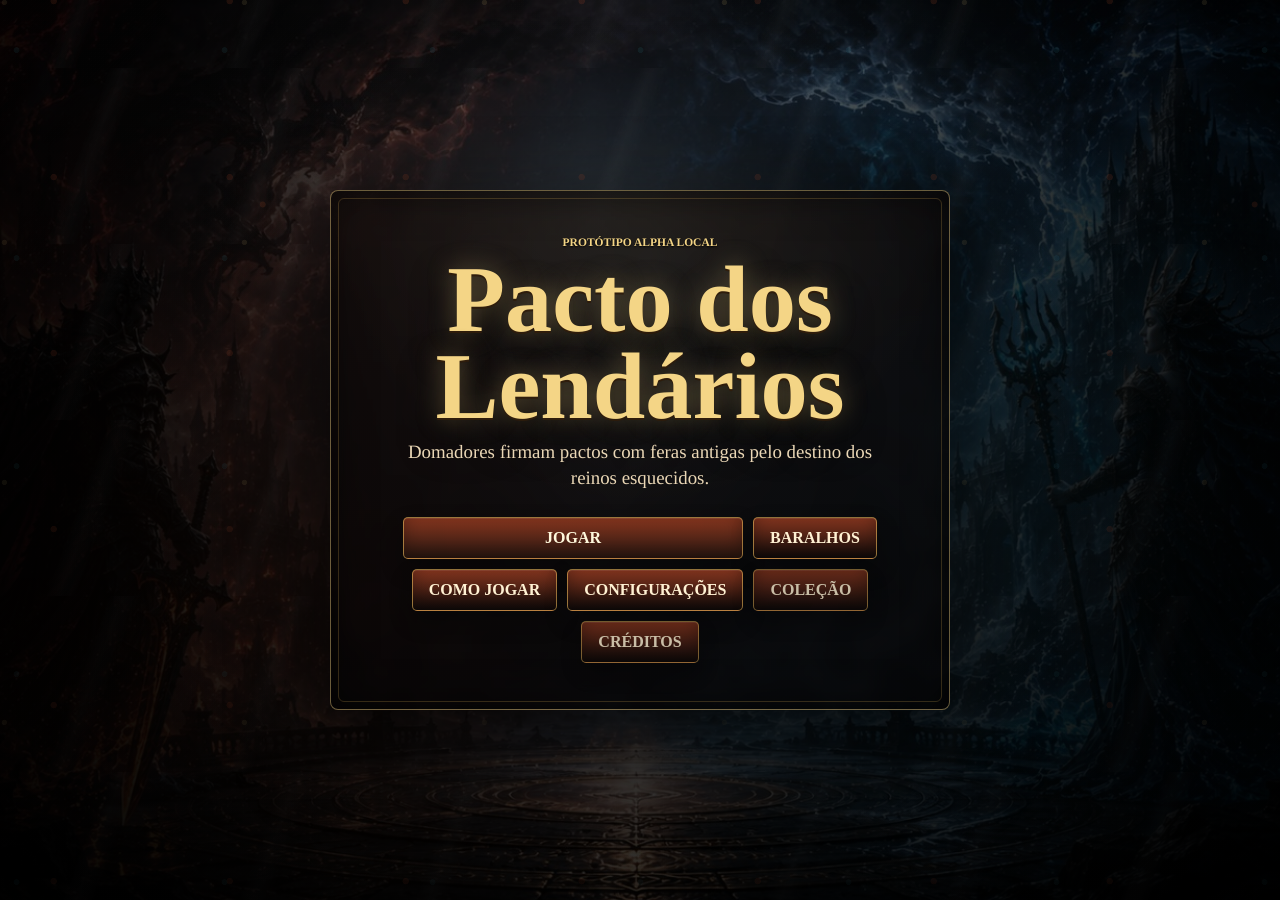
==== commit ae0a7d2e: "refactor: implementa sistema de domadores e melhora interface de duelo" ====
--- a/index.html
+++ b/index.html
@@ -13,7 +13,7 @@
       <div class="menu-shell">
         <p class="eyebrow">Protótipo Alpha Local</p>
         <h1>Pacto dos Lendários</h1>
-        <p class="menu-subtitle">Kael Drakar e Nereia Val'Kora disputam o destino dos reinos antigos.</p>
+        <p class="menu-subtitle">Domadores firmam pactos com feras antigas pelo destino dos reinos esquecidos.</p>
         <div class="menu-actions">
           <button type="button" id="startMenuButton" class="primary-action">Jogar</button>
           <button type="button" id="decksMenuButton">Baralhos</button>
@@ -25,31 +25,31 @@
       </div>
     </section>
 
-    <section id="heroScreen" class="screen hero-screen" aria-label="Seleção de herói">
-      <header class="screen-header">
-        <button type="button" class="ghost-button" data-screen="menu">Voltar</button>
-        <div>
-          <p class="eyebrow">Escolha seu pacto</p>
-          <h2>Seleção de Herói</h2>
+    <section id="heroScreen" class="screen hero-screen" aria-label="Seleção de domador">
+      <header class="screen-header">
+        <button type="button" class="ghost-button" data-screen="menu">Voltar</button>
+        <div>
+          <p class="eyebrow">Passo 1</p>
+          <h2>Escolha seu Domador</h2>
         </div>
       </header>
 
       <div class="hero-choice-grid">
-        <button type="button" class="hero-choice fire-choice" data-select-hero="fire">
-          <img src="assets/heroes/kael.jpeg" alt="Kael Drakar">
+        <button type="button" class="hero-choice fire-choice" data-select-tamer="aeron">
+          <img src="assets/heroes/domador_1.jpeg" alt="Aeron Vhalor">
           <span class="choice-body">
-            <span class="eyebrow">Elemento Fogo</span>
-            <strong>Kael Drakar, o Rei das Chamas Eternas</strong>
-            <span>Agressão, dano e sacrifício</span>
+            <span class="eyebrow">Domador</span>
+            <strong>Aeron Vhalor</strong>
+            <span>O Mestre dos Pactos Perdidos</span>
           </span>
         </button>
 
-        <button type="button" class="hero-choice water-choice" data-select-hero="water">
-          <img src="assets/heroes/nereia.jpeg" alt="Nereia Val'Kora">
+        <button type="button" class="hero-choice water-choice" data-select-tamer="lyra">
+          <img src="assets/heroes/domadora_1.jpeg" alt="Lyra Noctis">
           <span class="choice-body">
-            <span class="eyebrow">Elemento Água</span>
-            <strong>Nereia Val'Kora, A Mãe das Profundezas</strong>
-            <span>Cura, controle e resistência</span>
+            <span class="eyebrow">Domadora</span>
+            <strong>Lyra Noctis</strong>
+            <span>A Guardiã das Mil Feras</span>
           </span>
         </button>
       </div>
@@ -70,14 +70,14 @@
       <header class="screen-header">
         <button type="button" class="ghost-button" data-screen="hero">Voltar</button>
         <div>
-          <p class="eyebrow">Forme seu pacto</p>
-          <h2>Seleção de Pactos</h2>
+          <p class="eyebrow">Passos 2 e 3</p>
+          <h2>Escolha Pactos e Primordial</h2>
         </div>
       </header>
 
       <div class="pact-selection-panel">
         <div id="pactSelectionContent" class="pact-selection-grid"></div>
-        <button type="button" id="confirmPactsButton" class="primary-action" disabled>Confirmar</button>
+        <button type="button" id="confirmPactsButton" class="primary-action" disabled>Confirmar Seleção</button>
       </div>
     </section>
 
@@ -92,7 +92,7 @@
 
       <div class="feature-panel">
         <h3>Cartas Disponíveis</h3>
-        <p>O protótipo contém dois heróis jogáveis, seus Pactos fixos, Reinos, Primordiais e decks compactos de Magias, Equipamentos e Eventos.</p>
+        <p>O protótipo contém Domadores visuais, Pactos livres, Reinos, Primordiais e decks compactos de Magias, Equipamentos e Eventos.</p>
       </div>
     </section>
 
@@ -151,12 +151,12 @@
 
       <div class="rules-panel">
         <ul>
-          <li>Cada jogador começa com 1 Herói, 3 Pactos fixos, 1 slot de Reino e 1 Pacto Primordial exclusivo bloqueado.</li>
+          <li>Cada jogador escolhe 1 Domador, 3 Pactos livres, 1 slot de Reino e 1 Pacto Primordial bloqueado.</li>
           <li>O Pacto do meio é o Pacto Ativo: ele pode atacar, mas não usa habilidades ativas.</li>
           <li>Os Pactos laterais ficam no banco: não atacam, mas podem usar 1 habilidade por turno.</li>
           <li>Uma vez por turno, você pode trocar o Pacto Ativo com um Pacto do banco.</li>
           <li>Mana começa em 1, aumenta +1 de Mana máxima por turno, restaura no início do turno e vai até 10.</li>
-          <li>Você vence ao reduzir a Vida do Herói inimigo a 0 ou destruir os 3 Pactos inimigos.</li>
+          <li>Você vence ao reduzir a Vida do Domador inimigo a 0 ou destruir os 3 Pactos inimigos.</li>
           <li>Dê dois cliques em qualquer carta para abrir os detalhes completos no modal central.</li>
         </ul>
       </div>
@@ -199,7 +199,7 @@
             <li>Pactos laterais usam habilidades, uma vez por turno cada.</li>
             <li>Troque o Pacto Ativo uma vez por turno.</li>
             <li>Primordial fica bloqueado até você ter 10 Mana.</li>
-            <li>Vitória: Herói inimigo a 0 Vida ou 3 Pactos destruídos.</li>
+            <li>Vitória: Domador inimigo a 0 Vida ou 3 Pactos destruídos.</li>
           </ul>
         </section>
       </div>
--- a/style.css
+++ b/style.css
@@ -4501,3 +4501,349 @@
     width: min(76vw, 300px);
   }
 }
+
+/* Sistema de Domadores, selecao livre e feedback de combate. */
+.tamer-hud {
+  position: absolute;
+  left: var(--slot-x);
+  top: var(--slot-y);
+  width: var(--slot-w);
+  height: var(--slot-h);
+  z-index: 14;
+  display: grid;
+  grid-template-columns: clamp(62px, 5.4vw, 82px) minmax(0, 1fr);
+  align-items: center;
+  gap: clamp(8px, 0.9vw, 13px);
+  padding: clamp(7px, 0.75vw, 11px);
+  border: 1px solid rgba(244, 213, 134, 0.54);
+  border-radius: 7px;
+  background:
+    linear-gradient(180deg, rgba(17, 11, 10, 0.82), rgba(5, 4, 5, 0.9)),
+    repeating-linear-gradient(90deg, rgba(244, 213, 134, 0.04) 0 1px, transparent 1px 6px);
+  color: var(--text);
+  text-align: left;
+  cursor: pointer;
+  box-shadow:
+    inset 0 0 28px rgba(0, 0, 0, 0.42),
+    0 16px 34px rgba(0, 0, 0, 0.46);
+  backdrop-filter: blur(5px);
+}
+
+.tamer-hud::before {
+  content: "";
+  position: absolute;
+  inset: 4px;
+  border: 1px solid rgba(244, 213, 134, 0.14);
+  border-radius: 5px;
+  pointer-events: none;
+}
+
+.tamer-avatar {
+  width: clamp(58px, 5vw, 76px);
+  aspect-ratio: 1;
+  display: grid;
+  place-items: center;
+  overflow: hidden;
+  border: 2px solid rgba(244, 213, 134, 0.64);
+  border-radius: 50%;
+  background: rgba(0, 0, 0, 0.38);
+  box-shadow: 0 0 18px rgba(244, 213, 134, 0.16);
+}
+
+.tamer-avatar img {
+  width: 100%;
+  height: 100%;
+  object-fit: contain;
+  object-position: center;
+}
+
+.tamer-hud-copy {
+  min-width: 0;
+  display: grid;
+  gap: 4px;
+}
+
+.tamer-name {
+  color: #ffe8ac;
+  font-size: clamp(0.9rem, 1.2vw, 1.28rem);
+  font-weight: 900;
+  line-height: 1;
+  text-transform: uppercase;
+  text-shadow: 0 1px 2px #000;
+}
+
+.tamer-title {
+  color: #d8c39f;
+  font-size: clamp(0.64rem, 0.76vw, 0.86rem);
+  line-height: 1.1;
+}
+
+.tamer-stat-row {
+  display: flex;
+  flex-wrap: wrap;
+  gap: 5px;
+}
+
+.tamer-hud .icon-stat {
+  min-height: 23px;
+  padding: 4px 7px;
+  border-color: rgba(244, 213, 134, 0.36);
+  border-radius: 5px;
+  background: rgba(0, 0, 0, 0.46);
+  font-size: clamp(0.62rem, 0.72vw, 0.84rem);
+}
+
+.tamer-hud .icon-stat img {
+  width: clamp(14px, 1vw, 18px);
+  height: clamp(14px, 1vw, 18px);
+}
+
+.tamer-hud.targetable,
+.tamer-hud.attack-target {
+  border-color: rgba(224, 86, 86, 0.96);
+  box-shadow:
+    0 0 0 3px rgba(224, 86, 86, 0.24),
+    0 0 34px rgba(224, 86, 86, 0.24),
+    inset 0 0 28px rgba(0, 0, 0, 0.42);
+}
+
+.pact-selection-grid {
+  grid-template-columns: minmax(240px, 0.42fr) minmax(0, 1fr);
+  align-items: start;
+}
+
+.pact-selection-copy {
+  grid-row: 1 / span 2;
+  position: sticky;
+  top: 18px;
+}
+
+.selection-section {
+  min-width: 0;
+  display: grid;
+  gap: 10px;
+}
+
+.selection-section h3 {
+  margin: 0;
+  color: var(--gold-bright);
+  font-size: clamp(1rem, 1.4vw, 1.35rem);
+  text-transform: uppercase;
+}
+
+.selection-card-grid {
+  display: grid;
+  grid-template-columns: repeat(auto-fit, minmax(150px, 1fr));
+  gap: 12px;
+}
+
+.primordial-selection-grid {
+  grid-template-columns: repeat(auto-fit, minmax(210px, 1fr));
+}
+
+.pact-choice-card {
+  min-height: 318px;
+}
+
+.primordial-choice-card {
+  min-height: 360px;
+}
+
+.pact-choice-card.selected-pact {
+  position: relative;
+}
+
+.pact-choice-card.selected-pact::after {
+  content: "Selecionado";
+  position: absolute;
+  right: 8px;
+  top: 8px;
+  padding: 4px 7px;
+  border: 1px solid rgba(255, 232, 172, 0.58);
+  border-radius: 4px;
+  background: rgba(5, 4, 5, 0.78);
+  color: #ffe8ac;
+  font-size: 0.66rem;
+  font-weight: 900;
+  text-transform: uppercase;
+}
+
+.pact-slot {
+  padding: 0 0 62px;
+}
+
+.pact-slot .battle-card {
+  height: calc(100% - 66px);
+}
+
+.field-stat-plate {
+  position: absolute;
+  left: 8%;
+  right: 8%;
+  bottom: 30px;
+  z-index: 5;
+  display: flex;
+  justify-content: center;
+  gap: 6px;
+  min-height: 26px;
+  padding: 4px 6px;
+  border: 1px solid rgba(244, 213, 134, 0.36);
+  border-radius: 5px;
+  background: rgba(5, 4, 5, 0.78);
+  box-shadow: 0 8px 18px rgba(0, 0, 0, 0.36);
+  backdrop-filter: blur(4px);
+}
+
+.field-stat-plate .icon-stat {
+  min-height: 22px;
+  font-size: clamp(0.62rem, 0.72vw, 0.84rem);
+}
+
+.field-stat-plate .icon-stat img {
+  width: clamp(14px, 0.95vw, 17px);
+  height: clamp(14px, 0.95vw, 17px);
+}
+
+.ability-bar {
+  bottom: 3px;
+}
+
+[data-tooltip]::after {
+  left: calc(100% + 10px);
+  top: 50%;
+  bottom: auto;
+  text-align: left;
+  transform: translate(0, -50%);
+}
+
+[data-tooltip]:hover::after,
+[data-tooltip]:focus-visible::after {
+  transform: translate(0, -50%);
+}
+
+.opponent-tamer-hud[data-tooltip]::after,
+.realm-slot[data-tooltip]::after,
+.primordial-slot[data-tooltip]::after {
+  right: calc(100% + 10px);
+  left: auto;
+}
+
+.attack-motion-clone {
+  position: fixed;
+  z-index: 1000;
+  pointer-events: none;
+  margin: 0;
+  transform: translate(0, 0) scale(1);
+  transition: transform 400ms cubic-bezier(0.18, 0.82, 0.25, 1);
+  filter: brightness(1.16) saturate(1.12);
+  box-shadow: 0 0 30px rgba(244, 213, 134, 0.34);
+}
+
+.attack-motion-clone.is-moving {
+  transform: translate(var(--attack-x), var(--attack-y)) scale(1.05);
+}
+
+.attack-motion-clone.is-returning {
+  transition-duration: 300ms;
+  transform: translate(0, 0) scale(0.98);
+}
+
+.attack-windup {
+  filter: brightness(1.16);
+}
+
+.impact-flash {
+  animation: impactFlash 260ms ease both;
+}
+
+body.screen-shake .battle-table {
+  animation: screenShake 250ms ease both;
+}
+
+.floating-text {
+  position: fixed;
+  z-index: 1200;
+  min-width: 44px;
+  padding: 4px 9px;
+  border: 1px solid currentColor;
+  border-radius: 5px;
+  background: rgba(5, 4, 5, 0.72);
+  font-size: clamp(1rem, 1.7vw, 1.8rem);
+  font-weight: 900;
+  line-height: 1;
+  text-align: center;
+  text-shadow: 0 2px 3px #000;
+  pointer-events: none;
+  transform: translate(-50%, -50%);
+  animation: floatingTextRise 1050ms ease-out forwards;
+}
+
+.floating-damage {
+  color: #ff6262;
+}
+
+.floating-heal {
+  color: #76f0ae;
+}
+
+.floating-buff {
+  color: #ffe28f;
+}
+
+.floating-debuff {
+  color: #d48cff;
+}
+
+@keyframes impactFlash {
+  0%, 100% {
+    filter: none;
+  }
+  45% {
+    filter: brightness(1.28) saturate(1.25);
+    box-shadow: 0 0 34px rgba(224, 86, 86, 0.42);
+  }
+}
+
+@keyframes screenShake {
+  0%, 100% {
+    transform: translate(0, 0);
+  }
+  20% {
+    transform: translate(-3px, 2px);
+  }
+  40% {
+    transform: translate(3px, -2px);
+  }
+  60% {
+    transform: translate(-2px, -1px);
+  }
+  80% {
+    transform: translate(2px, 1px);
+  }
+}
+
+@keyframes floatingTextRise {
+  0% {
+    opacity: 0;
+    transform: translate(-50%, -35%) scale(0.9);
+  }
+  14% {
+    opacity: 1;
+    transform: translate(-50%, -50%) scale(1.05);
+  }
+  100% {
+    opacity: 0;
+    transform: translate(-50%, -150%) scale(1);
+  }
+}
+
+@media (max-width: 900px) {
+  .pact-selection-grid {
+    grid-template-columns: 1fr;
+  }
+
+  .pact-selection-copy {
+    grid-row: auto;
+    position: static;
+  }
+}
